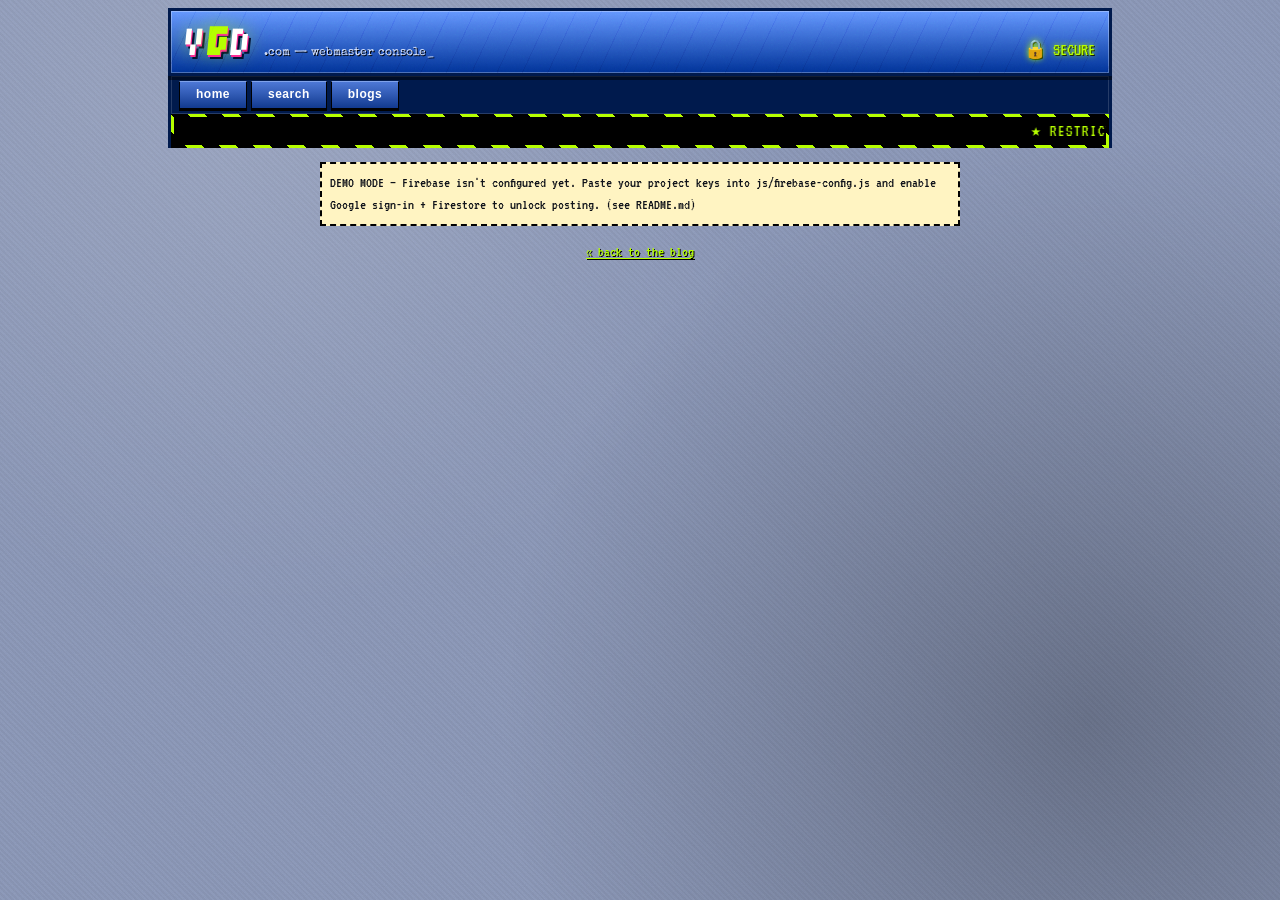
==== admin.html @ bb0d370d "Build YGD Y2K/MySpace-style site: home, blog, and Firebase-gated admin - Home page: MySpace-style pr" ====
<!DOCTYPE html>
<html lang="en">
<head>
<meta charset="UTF-8">
<meta name="viewport" content="width=device-width, initial-scale=1">
<meta name="robots" content="noindex,nofollow">
<title>YGD — admin</title>
<link rel="icon" href="data:image/svg+xml,%3Csvg xmlns='http://www.w3.org/2000/svg' viewBox='0 0 32 32'%3E%3Ctext y='26' font-size='26'%3E%F0%9F%94%92%3C/text%3E%3C/svg%3E">
<link rel="stylesheet" href="css/style.css">
</head>
<body>
<div class="page">

  <!-- ============ BRAND BAR ============ -->
  <header class="topbar">
    <div class="brand">
      <span class="logo">Y<b>G</b>D</span>
      <span class="tag">.com &mdash; webmaster console<span class="blink">_</span></span>
      <span class="status">&#128274; SECURE</span>
    </div>
  </header>

  <!-- ============ NAV ============ -->
  <nav class="nav">
    <a href="index.html">home</a>
    <a href="#" onclick="return false">search</a>
    <a href="blog.html">blogs</a>
  </nav>

  <div class="strip"><div class="inner">
    <marquee scrollamount="6">★ RESTRICTED AREA ★ webmaster only ★ sign in with the owner google account to post ★</marquee>
  </div></div>

  <main class="admin-wrap">

    <div id="notice" class="notice hidden"></div>

    <!-- SIGN-IN GATE -->
    <div class="panel" id="gate">
      <div class="head">&#128274; Restricted &mdash; Webmaster Login</div>
      <div class="body gate">
        <p style="font-family:'VT323',monospace;font-size:16px;">
          This console lets the owner post new blogs.<br>
          Sign in with the authorized Google account to continue.</p>
        <button class="gsign" id="signInBtn">
          <span class="g">G</span><span class="o">o</span><span class="g2">o</span><span class="g">g</span><span class="g3">l</span><span class="o">e</span>
          &nbsp;— Sign in
        </button>
      </div>
    </div>

    <!-- ACCESS DENIED -->
    <div class="panel hidden" id="denied">
      <div class="head" style="background:#a00">&#9940; Access Denied</div>
      <div class="body">
        <p class="notice err" style="margin:0">
          Sorry, <b data-email>that account</b> isn't the webmaster.
          This console is restricted to the site owner only.
        </p>
        <p><button class="signout" id="signOutBtn">sign out &amp; try another account</button></p>
      </div>
    </div>

    <!-- EDITOR -->
    <div class="panel hidden" id="editor">
      <div class="head">&#9997; New Blog Post</div>
      <div class="body">
        <p style="margin:0 0 8px">
          <span class="who">signed in as <b id="who"></b></span>
          &nbsp;&nbsp;<button class="signout" id="signOutBtn2" onclick="document.getElementById('signOutBtn')?.click()">sign out</button>
        </p>

        <form id="blogForm" class="blogform">
          <label for="f-title">Title *</label>
          <input id="f-title" name="title" type="text" maxlength="120"
                 placeholder="give it a title..." required>

          <label for="f-desc">Description *</label>
          <textarea id="f-desc" name="description"
                    placeholder="what's this post about? (line breaks are kept)"
                    required></textarea>

          <label for="f-type">Media type</label>
          <select id="f-type" name="mediaType">
            <option value="image">Picture</option>
            <option value="video">Video</option>
          </select>

          <label for="f-url">Media URL <small>(paste a link — image URL, or a YouTube / mp4 link)</small></label>
          <input id="f-url" name="mediaUrl" type="url"
                 placeholder="https://...  (leave blank if uploading a file below)">

          <label for="f-file">…or upload a file <small>(uses Firebase Storage)</small></label>
          <input id="f-file" name="mediaFile" type="file" accept="image/*,video/*">

          <button class="submit" type="submit">&#128228; Publish post</button>
        </form>
      </div>
    </div>

    <div class="foot" style="margin-top:14px">
      <p><a href="blog.html">&laquo; back to the blog</a></p>
    </div>
  </main>
</div>

<script type="module" src="js/admin.js"></script>
</body>
</html>
---- css/style.css ----
/* =====================================================================
   YGD — Y2K / MySpace-inspired grunge stylesheet
   Shared across home, blog and admin pages.
   ===================================================================== */

/* ---------- Fonts ---------- */
@import url('https://fonts.googleapis.com/css2?family=VT323&family=Special+Elite&family=Micro+5&display=swap');

/* ---------- Design tokens ---------- */
:root {
  --ms-blue:        #003399;   /* classic MySpace navy   */
  --ms-blue-lite:   #6699ff;   /* header gradient        */
  --ms-blue-pale:   #b8d0ff;
  --ms-cell:        #cad7f2;   /* table cell fill        */
  --ms-cell-alt:    #dfe7fb;
  --ms-orange:      #ff6600;
  --ms-hot:         #ff2d95;
  --ms-lime:        #b6ff00;
  --paper:          #e9e6dc;    /* aged paper            */
  --ink:            #10131a;
  --link:           #0033cc;
  --link-visited:   #660099;
  --grunge:         rgba(0,0,0,.25);
}

/* ---------- Reset-ish ---------- */
* { box-sizing: border-box; }

html, body {
  margin: 0;
  padding: 0;
  font-family: "Verdana", "Tahoma", Geneva, sans-serif;
  font-size: 12px;
  color: var(--ink);
  line-height: 1.45;
  /* grungy paper + noise background */
  background-color: #8a97b8;
  background-image:
    radial-gradient(circle at 20% 10%, rgba(255,255,255,.14), transparent 40%),
    radial-gradient(circle at 85% 80%, rgba(0,0,0,.25), transparent 45%),
    repeating-linear-gradient(45deg, rgba(0,0,0,.04) 0 2px, transparent 2px 4px),
    url("data:image/svg+xml,%3Csvg xmlns='http://www.w3.org/2000/svg' width='140' height='140'%3E%3Cfilter id='n'%3E%3CfeTurbulence type='fractalNoise' baseFrequency='0.9' numOctaves='2'/%3E%3CfeColorMatrix type='saturate' values='0'/%3E%3C/filter%3E%3Crect width='100%25' height='100%25' filter='url(%23n)' opacity='0.10'/%3E%3C/svg%3E");
  background-attachment: fixed;
}

a {
  color: var(--link);
  text-decoration: underline;
  text-underline-offset: 2px;
}
a:visited { color: var(--link-visited); }
a:hover   { color: var(--ms-hot); background: var(--ms-lime); }

img { image-rendering: auto; }

/* ---------- Layout shell ---------- */
.page {
  max-width: 960px;
  margin: 0 auto;
  padding: 0 8px 40px;
}

/* ---------- Top brand bar ---------- */
.topbar {
  position: relative;
  margin-top: 8px;
  background: linear-gradient(180deg, var(--ms-blue-lite), var(--ms-blue));
  border: 3px solid #001a4d;
  box-shadow: 0 4px 0 rgba(0,0,0,.5), inset 0 0 0 1px rgba(255,255,255,.3);
  overflow: hidden;
}
.topbar::after { /* distress scratches */
  content: "";
  position: absolute; inset: 0;
  background:
    repeating-linear-gradient(115deg, transparent 0 22px, rgba(0,0,0,.10) 22px 23px),
    url("data:image/svg+xml,%3Csvg xmlns='http://www.w3.org/2000/svg' width='200' height='60'%3E%3Cfilter id='n'%3E%3CfeTurbulence type='turbulence' baseFrequency='0.35' numOctaves='2'/%3E%3C/filter%3E%3Crect width='100%25' height='100%25' filter='url(%23n)' opacity='0.12'/%3E%3C/svg%3E");
  pointer-events: none;
  mix-blend-mode: overlay;
}
.brand {
  display: flex;
  align-items: baseline;
  gap: 10px;
  padding: 8px 14px;
}
.brand .logo {
  font-family: "Micro 5", "VT323", monospace;
  font-size: 58px;
  line-height: .8;
  color: #fff;
  letter-spacing: 2px;
  text-shadow:
     2px 2px 0 var(--ms-hot),
     4px 4px 0 #001133,
     0 0 18px rgba(182,255,0,.6);
  transform: skewX(-6deg);
}
.brand .logo b { color: var(--ms-lime); }
.brand .tag {
  font-family: "Special Elite", "Courier New", monospace;
  color: #dbe6ff;
  font-size: 12px;
  text-shadow: 1px 1px 0 #000;
}
.brand .status {
  margin-left: auto;
  font-family: "VT323", monospace;
  font-size: 18px;
  color: var(--ms-lime);
  text-shadow: 0 0 6px var(--ms-lime), 1px 1px 0 #000;
}
.blink { animation: blink 1s steps(2, start) infinite; }
@keyframes blink { to { visibility: hidden; } }

/* ---------- Nav ---------- */
.nav {
  display: flex;
  gap: 4px;
  padding: 5px 8px;
  background: #001a4d;
  border-left: 3px solid #001a4d;
  border-right: 3px solid #001a4d;
  box-shadow: inset 0 0 0 1px rgba(255,255,255,.15);
}
.nav a {
  flex: 0 0 auto;
  padding: 4px 16px;
  color: #fff;
  text-decoration: none;
  font-weight: bold;
  font-family: "Tahoma", sans-serif;
  text-transform: lowercase;
  letter-spacing: .5px;
  background: linear-gradient(180deg, #4d78d6, #123a8f);
  border: 1px solid #000;
  border-top-color: #7fa2ea;
  box-shadow: 0 2px 0 #000;
}
.nav a:hover { background: linear-gradient(180deg, var(--ms-orange), #b33f00); color:#000; }
.nav a.active { background: linear-gradient(180deg, var(--ms-lime), #7db300); color:#062400; }
.nav .search {
  margin-left: auto;
  display: flex;
  gap: 3px;
}
.nav .search input {
  border: 2px inset #7fa2ea;
  font-family: "VT323", monospace;
  font-size: 15px;
  padding: 1px 6px;
  width: 130px;
  background: #eef3ff;
}
.nav .search button {
  font-family: "Tahoma"; font-weight: bold; cursor: pointer;
  border: 1px solid #000; background: linear-gradient(180deg,#ffd34d,#e08a00);
}

/* ---------- Marquee strip ---------- */
.strip {
  background: repeating-linear-gradient(45deg, #000 0 12px, var(--ms-lime) 12px 24px);
  padding: 3px;
  border-left: 3px solid #001a4d;
  border-right: 3px solid #001a4d;
}
.strip .inner {
  background: #000;
  color: var(--ms-lime);
  font-family: "VT323", monospace;
  font-size: 17px;
  letter-spacing: 1px;
  padding: 2px 0;
  white-space: nowrap;
  overflow: hidden;
}
.strip marquee { display: block; }

/* ---------- Main columns ---------- */
.cols {
  display: grid;
  grid-template-columns: 300px 1fr;
  gap: 10px;
  margin-top: 10px;
}
.cols.blog { grid-template-columns: 1fr 260px; }

@media (max-width: 760px) {
  .cols, .cols.blog { grid-template-columns: 1fr; }
}

/* ---------- Panels (MySpace tables) ---------- */
.panel {
  background: #fff;
  border: 2px solid var(--ms-blue);
  box-shadow: 3px 3px 0 rgba(0,0,0,.45);
  margin-bottom: 12px;
  position: relative;
}
.panel > .head {
  background: var(--ms-blue);
  color: #fff;
  font-weight: bold;
  font-family: "Tahoma", sans-serif;
  padding: 3px 8px;
  letter-spacing: .5px;
  border-bottom: 1px solid #000;
  text-shadow: 1px 1px 0 #000;
}
.panel > .body { padding: 8px; background: var(--paper);
  background-image: url("data:image/svg+xml,%3Csvg xmlns='http://www.w3.org/2000/svg' width='120' height='120'%3E%3Cfilter id='n'%3E%3CfeTurbulence type='fractalNoise' baseFrequency='0.8' numOctaves='2'/%3E%3CfeColorMatrix type='saturate' values='0'/%3E%3C/filter%3E%3Crect width='100%25' height='100%25' filter='url(%23n)' opacity='0.06'/%3E%3C/svg%3E");
}

/* ---------- Profile card ---------- */
.pcard .body { text-align: center; }
.pname {
  font-family: "Special Elite", monospace;
  font-size: 22px;
  color: var(--ms-blue);
  text-shadow: 1px 1px 0 #fff, 2px 2px 0 rgba(0,0,0,.3);
  margin: 0 0 2px;
}
.pmood { font-style: italic; color: #333; margin-bottom: 8px; }
.photo-frame {
  display: inline-block;
  padding: 6px;
  background: #fff;
  border: 1px solid #000;
  box-shadow: 4px 4px 0 rgba(0,0,0,.5);
  transform: rotate(-2deg);
  position: relative;
}
.photo-frame::before { /* tape */
  content: "";
  position: absolute; top: -10px; left: 50%; transform: translateX(-50%) rotate(4deg);
  width: 70px; height: 22px;
  background: rgba(220,210,150,.6);
  border: 1px dashed rgba(0,0,0,.25);
  box-shadow: 0 1px 2px rgba(0,0,0,.3);
}
.photo-frame img {
  display: block;
  width: 210px; height: 240px;
  object-fit: cover;
  filter: contrast(1.15) saturate(.85) sepia(.12);
}
.photo-frame .grain {
  position: absolute; inset: 6px;
  pointer-events: none;
  background:
    repeating-linear-gradient(0deg, rgba(0,0,0,.06) 0 1px, transparent 1px 3px),
    url("data:image/svg+xml,%3Csvg xmlns='http://www.w3.org/2000/svg' width='120' height='120'%3E%3Cfilter id='n'%3E%3CfeTurbulence type='fractalNoise' baseFrequency='0.9' numOctaves='2'/%3E%3C/filter%3E%3Crect width='100%25' height='100%25' filter='url(%23n)' opacity='0.15'/%3E%3C/svg%3E");
  mix-blend-mode: multiply;
}
.pmeta { margin-top: 8px; font-size: 11px; text-align: left; }
.pmeta li { list-style: none; padding: 2px 0; border-bottom: 1px dotted #888; }
.pmeta li b { color: var(--ms-blue); }
.online { color: #0a0; font-weight: bold; }

.btn-row { margin-top: 8px; display: flex; flex-wrap: wrap; gap: 4px; justify-content:center; }
.pill {
  display: inline-block;
  font-family: "Tahoma"; font-size: 10px; font-weight: bold;
  padding: 2px 7px; text-decoration: none;
  color: #fff; background: linear-gradient(180deg,#4d78d6,#123a8f);
  border: 1px solid #000; box-shadow: 1px 1px 0 #000;
}
.pill:hover { background: var(--ms-orange); color:#000; }

/* ---------- Blurbs / about ---------- */
.about p { margin: 0 0 8px; }
.about h4 {
  margin: 10px 0 2px; color: var(--ms-blue);
  border-bottom: 2px solid var(--ms-blue);
  font-family: "Tahoma";
}
.interests { width:100%; border-collapse: collapse; }
.interests td { border: 1px solid #99a; padding: 4px 6px; vertical-align: top; }
.interests td.k { background: var(--ms-blue); color:#fff; font-weight:bold; width: 90px; }
.interests td.v { background: var(--ms-cell); }

/* sticker / glitter accents */
.sticker {
  position: absolute; z-index: 3;
  font-family: "VT323", monospace;
  font-size: 15px; color:#000;
  background: var(--ms-lime);
  border: 2px solid #000; padding: 1px 6px;
  transform: rotate(-8deg);
  box-shadow: 2px 2px 0 rgba(0,0,0,.5);
}
.sticker.pink { background: var(--ms-hot); color:#fff; transform: rotate(6deg); }

/* ---------- Blog entries ---------- */
.blog-entry { scroll-margin-top: 12px; }
.blog-entry .body { }
.blog-entry .meta-time {
  font-family: "VT323", monospace; font-size: 15px; color:#333;
  background: var(--ms-cell-alt); display:inline-block; padding: 0 6px;
  border: 1px solid #99a;
}
.blog-entry h3.title {
  margin: 6px 0; color: var(--ms-blue);
  font-family: "Special Elite", monospace; font-size: 18px;
  text-shadow: 1px 1px 0 #fff;
}
.blog-media { margin: 6px 0; }
.blog-media img, .blog-media video {
  max-width: 100%; display:block;
  border: 3px solid #000; box-shadow: 4px 4px 0 rgba(0,0,0,.5);
  filter: contrast(1.08) saturate(.9);
}
.blog-desc { margin: 6px 0 0; }
.tag-line { margin-top: 8px; }
.tag-line .kudos { color: var(--ms-hot); font-weight: bold; }

/* ---------- Right stack nav (blog) ---------- */
.stack .body { padding: 6px; }
.stack ol { margin: 0; padding: 0; list-style: none; counter-reset: b; }
.stack li {
  counter-increment: b;
  margin: 0 0 6px;
}
.stack li a {
  display: block;
  text-decoration: none;
  color: var(--ink);
  background: var(--ms-cell);
  border: 1px solid #000;
  box-shadow: 2px 2px 0 rgba(0,0,0,.4);
  padding: 5px 7px 5px 26px;
  position: relative;
  transform: rotate(-.6deg);
}
.stack li:nth-child(even) a { transform: rotate(.8deg); background: var(--ms-cell-alt); }
.stack li a::before {
  content: counter(b);
  position: absolute; left: 4px; top: 4px;
  font-family: "VT323", monospace; font-size: 14px;
  background:#000; color: var(--ms-lime);
  width: 16px; height: 16px; text-align:center; line-height:16px;
}
.stack li a:hover { background: var(--ms-lime); }
.stack .s-time { display:block; font-family:"VT323",monospace; font-size: 13px; color:#444; }
.stack .s-title { display:block; font-weight: bold; color: var(--ms-blue); }

/* ---------- Admin ---------- */
.admin-wrap { max-width: 640px; margin: 14px auto; }
.gate { text-align:center; }
.gsign {
  display:inline-flex; align-items:center; gap:8px;
  font-family:"Tahoma"; font-weight:bold; font-size:14px;
  padding: 8px 18px; cursor:pointer;
  background: #fff; color:#333; border: 2px solid #000;
  box-shadow: 3px 3px 0 rgba(0,0,0,.5);
}
.gsign:hover { background: var(--ms-lime); }
.gsign .g { color:#4285f4; font-weight:900; }
.gsign .o { color:#ea4335; } .gsign .g2{color:#fbbc05;} .gsign .g3{color:#34a853;}

form.blogform label {
  display:block; font-weight:bold; color: var(--ms-blue); margin: 8px 0 2px;
  font-family: "Tahoma";
}
form.blogform input[type=text],
form.blogform input[type=url],
form.blogform textarea,
form.blogform select {
  width: 100%; padding: 5px; font-family: "VT323", monospace; font-size: 16px;
  border: 2px inset #7fa2ea; background: #eef3ff;
}
form.blogform textarea { min-height: 90px; resize: vertical; }
form.blogform .submit {
  margin-top: 12px; font-family:"Tahoma"; font-weight:bold; font-size: 14px;
  padding: 8px 22px; cursor: pointer; color:#062400;
  background: linear-gradient(180deg, var(--ms-lime), #7db300);
  border: 2px solid #000; box-shadow: 3px 3px 0 rgba(0,0,0,.5);
}
form.blogform .submit:hover { background: linear-gradient(180deg, var(--ms-orange), #b33f00); color:#fff; }
.who { font-family:"VT323",monospace; font-size:15px; color:#062400; }
.signout { cursor:pointer; text-decoration:underline; color: var(--link); background:none; border:none; font-size:11px; }
.notice { padding: 8px; border: 2px dashed #000; margin: 8px 0; font-family:"VT323",monospace; font-size:15px; }
.notice.ok  { background: #d8ffd8; }
.notice.err { background: #ffd8d8; }
.notice.warn{ background: #fff4c2; }
.hidden { display:none !important; }

/* ---------- Footer ---------- */
.foot {
  text-align:center; margin-top: 18px; color:#e8ecff;
  font-family:"VT323",monospace; font-size: 15px;
  text-shadow: 1px 1px 0 #000;
}
.foot a { color: var(--ms-lime); }
.counter {
  display:inline-block; background:#000; color: var(--ms-lime);
  font-family:"VT323",monospace; padding: 0 6px; border:1px solid var(--ms-lime);
  letter-spacing: 3px;
}
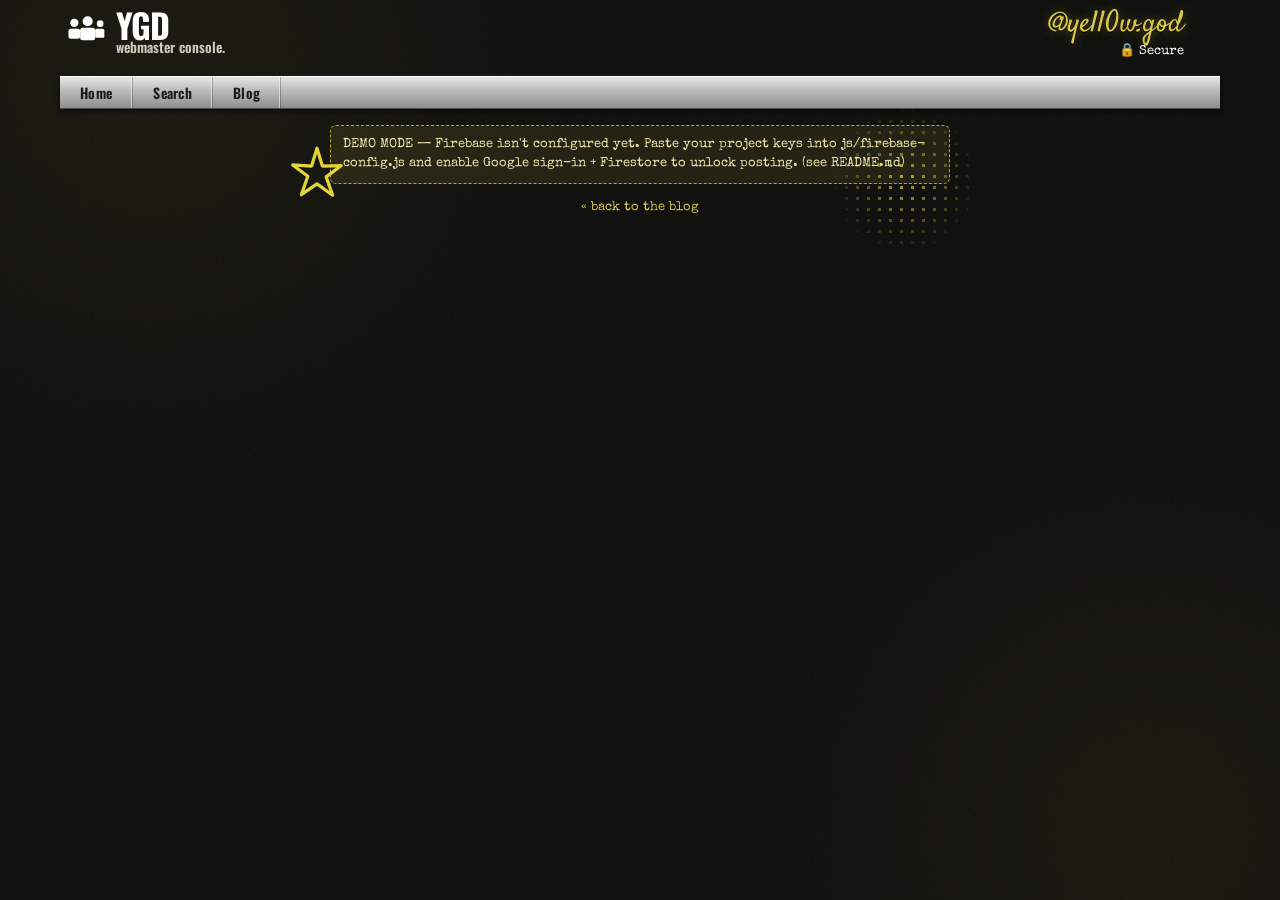
==== commit 85c22a02: "Reskin YGD to black & gold grunge theme from reference Rebuild the whole site to match the reference" ====
--- a/admin.html
+++ b/admin.html
@@ -11,27 +11,37 @@
 <body>
 <div class="page">
 
-  <!-- ============ BRAND BAR ============ -->
+  <!-- ================= TOP BRAND BAR ================= -->
   <header class="topbar">
-    <div class="brand">
-      <span class="logo">Y<b>G</b>D</span>
-      <span class="tag">.com &mdash; webmaster console<span class="blink">_</span></span>
-      <span class="status">&#128274; SECURE</span>
+    <div class="brand-left">
+      <svg class="friends-ico" viewBox="0 0 48 40" aria-hidden="true">
+        <g fill="#fff">
+          <circle cx="10" cy="9" r="5"/><rect x="3" y="16" width="14" height="12" rx="3"/>
+          <circle cx="26" cy="7" r="6"/><rect x="17" y="15" width="18" height="15" rx="3"/>
+          <circle cx="41" cy="10" r="4"/><rect x="35" y="16" width="11" height="11" rx="2"/>
+        </g>
+      </svg>
+      <div class="brand-name">YGD<small>webmaster console.</small></div>
+    </div>
+    <div class="brand-right">
+      <span class="handle-script">@yell0w.god</span>
+      <span class="online">&#128274; Secure</span>
     </div>
   </header>
 
-  <!-- ============ NAV ============ -->
+  <!-- ================= NAV ================= -->
   <nav class="nav">
-    <a href="index.html">home</a>
-    <a href="#" onclick="return false">search</a>
-    <a href="blog.html">blogs</a>
+    <a href="index.html">Home</a>
+    <a href="#" onclick="return false">Search</a>
+    <a href="blog.html">Blog</a>
   </nav>
 
-  <div class="strip"><div class="inner">
-    <marquee scrollamount="6">★ RESTRICTED AREA ★ webmaster only ★ sign in with the owner google account to post ★</marquee>
-  </div></div>
+  <main class="admin-wrap">
 
-  <main class="admin-wrap">
+    <div class="halftone" style="width:150px;height:150px;right:-30px;top:-20px;"></div>
+    <span class="doodle" style="left:-40px;top:20px;">
+      <svg width="54" height="54" viewBox="0 0 100 100"><path d="M50 6 L60 39 L95 38 L67 59 L79 93 L50 72 L21 92 L33 58 L5 37 L40 39 Z" fill="none" stroke="#e2d43a" stroke-width="6" stroke-linejoin="round"/></svg>
+    </span>
 
     <div id="notice" class="notice hidden"></div>
 
@@ -39,24 +49,19 @@
     <div class="panel" id="gate">
       <div class="head">&#128274; Restricted &mdash; Webmaster Login</div>
       <div class="body gate">
-        <p style="font-family:'VT323',monospace;font-size:16px;">
-          This console lets the owner post new blogs.<br>
-          Sign in with the authorized Google account to continue.</p>
-        <button class="gsign" id="signInBtn">
-          <span class="g">G</span><span class="o">o</span><span class="g2">o</span><span class="g">g</span><span class="g3">l</span><span class="o">e</span>
-          &nbsp;— Sign in
-        </button>
+        <p>This console lets the owner post new blogs.<br>
+           Sign in with the authorized Google account to continue.</p>
+        <button class="gsign" id="signInBtn">&#71; Sign in with Google</button>
       </div>
     </div>
 
     <!-- ACCESS DENIED -->
     <div class="panel hidden" id="denied">
-      <div class="head" style="background:#a00">&#9940; Access Denied</div>
+      <div class="head" style="background:linear-gradient(180deg,#3a0f0f,#170808)">&#9940; Access Denied</div>
       <div class="body">
         <p class="notice err" style="margin:0">
           Sorry, <b data-email>that account</b> isn't the webmaster.
-          This console is restricted to the site owner only.
-        </p>
+          This console is restricted to the site owner only.</p>
         <p><button class="signout" id="signOutBtn">sign out &amp; try another account</button></p>
       </div>
     </div>
@@ -67,18 +72,15 @@
       <div class="body">
         <p style="margin:0 0 8px">
           <span class="who">signed in as <b id="who"></b></span>
-          &nbsp;&nbsp;<button class="signout" id="signOutBtn2" onclick="document.getElementById('signOutBtn')?.click()">sign out</button>
+          &nbsp;&nbsp;<button class="signout" onclick="document.getElementById('signOutBtn')?.click()">sign out</button>
         </p>
 
         <form id="blogForm" class="blogform">
           <label for="f-title">Title *</label>
-          <input id="f-title" name="title" type="text" maxlength="120"
-                 placeholder="give it a title..." required>
+          <input id="f-title" name="title" type="text" maxlength="120" placeholder="give it a title..." required>
 
           <label for="f-desc">Description *</label>
-          <textarea id="f-desc" name="description"
-                    placeholder="what's this post about? (line breaks are kept)"
-                    required></textarea>
+          <textarea id="f-desc" name="description" placeholder="what's this post about? (line breaks are kept)" required></textarea>
 
           <label for="f-type">Media type</label>
           <select id="f-type" name="mediaType">
@@ -86,9 +88,8 @@
             <option value="video">Video</option>
           </select>
 
-          <label for="f-url">Media URL <small>(paste a link — image URL, or a YouTube / mp4 link)</small></label>
-          <input id="f-url" name="mediaUrl" type="url"
-                 placeholder="https://...  (leave blank if uploading a file below)">
+          <label for="f-url">Media URL <small>(image URL, or a YouTube / mp4 link)</small></label>
+          <input id="f-url" name="mediaUrl" type="url" placeholder="https://...  (leave blank if uploading a file below)">
 
           <label for="f-file">…or upload a file <small>(uses Firebase Storage)</small></label>
           <input id="f-file" name="mediaFile" type="file" accept="image/*,video/*">
@@ -98,9 +99,7 @@
       </div>
     </div>
 
-    <div class="foot" style="margin-top:14px">
-      <p><a href="blog.html">&laquo; back to the blog</a></p>
-    </div>
+    <div class="foot" style="margin-top:14px"><p><a href="blog.html">&laquo; back to the blog</a></p></div>
   </main>
 </div>
 
--- a/css/style.css
+++ b/css/style.css
@@ -1,399 +1,326 @@
 /* =====================================================================
-   YGD — Y2K / MySpace-inspired grunge stylesheet
-   Shared across home, blog and admin pages.
+   YGD — black & gold grunge Y2K theme
+   Modeled on the reference profile: near-black background, mustard-gold
+   highlighter headers, typewriter type, hand-drawn stars, splatter,
+   skull, safety pin and halftone dots.
    ===================================================================== */
 
-/* ---------- Fonts ---------- */
-@import url('https://fonts.googleapis.com/css2?family=VT323&family=Special+Elite&family=Micro+5&display=swap');
-
-/* ---------- Design tokens ---------- */
+@import url('https://fonts.googleapis.com/css2?family=Special+Elite&family=Satisfy&family=VT323&family=Oswald:wght@600;700&display=swap');
+
 :root {
-  --ms-blue:        #003399;   /* classic MySpace navy   */
-  --ms-blue-lite:   #6699ff;   /* header gradient        */
-  --ms-blue-pale:   #b8d0ff;
-  --ms-cell:        #cad7f2;   /* table cell fill        */
-  --ms-cell-alt:    #dfe7fb;
-  --ms-orange:      #ff6600;
-  --ms-hot:         #ff2d95;
-  --ms-lime:        #b6ff00;
-  --paper:          #e9e6dc;    /* aged paper            */
-  --ink:            #10131a;
-  --link:           #0033cc;
-  --link-visited:   #660099;
-  --grunge:         rgba(0,0,0,.25);
-}
-
-/* ---------- Reset-ish ---------- */
+  --bg:        #0b0b09;
+  --panel:     #050504;
+  --ink:       #ece7d6;   /* off-white text            */
+  --dim:       #9c9684;   /* muted grey text           */
+  --gold:      #d8c84a;   /* highlighter / accents      */
+  --gold-2:    #b7a53c;   /* darker gold                */
+  --gold-splat:#e2d43a;
+  --border:    #d8d3c2;   /* thin off-white panel edge  */
+  --border-dim:#6f6a5b;
+  --hot:       #e7d94a;
+  --mono: "Special Elite", "Courier New", monospace;
+  --script: "Satisfy", cursive;
+  --display: "Oswald", "Arial Narrow", sans-serif;
+}
+
 * { box-sizing: border-box; }
 
 html, body {
-  margin: 0;
-  padding: 0;
-  font-family: "Verdana", "Tahoma", Geneva, sans-serif;
-  font-size: 12px;
+  margin: 0; padding: 0;
+  background: var(--bg);
   color: var(--ink);
-  line-height: 1.45;
-  /* grungy paper + noise background */
-  background-color: #8a97b8;
+  font-family: var(--mono);
+  font-size: 13px;
+  line-height: 1.5;
+  /* grungy black canvas */
   background-image:
-    radial-gradient(circle at 20% 10%, rgba(255,255,255,.14), transparent 40%),
-    radial-gradient(circle at 85% 80%, rgba(0,0,0,.25), transparent 45%),
-    repeating-linear-gradient(45deg, rgba(0,0,0,.04) 0 2px, transparent 2px 4px),
-    url("data:image/svg+xml,%3Csvg xmlns='http://www.w3.org/2000/svg' width='140' height='140'%3E%3Cfilter id='n'%3E%3CfeTurbulence type='fractalNoise' baseFrequency='0.9' numOctaves='2'/%3E%3CfeColorMatrix type='saturate' values='0'/%3E%3C/filter%3E%3Crect width='100%25' height='100%25' filter='url(%23n)' opacity='0.10'/%3E%3C/svg%3E");
+    radial-gradient(circle at 12% 8%,  rgba(216,200,74,.06), transparent 30%),
+    radial-gradient(circle at 90% 92%, rgba(216,200,74,.05), transparent 30%),
+    url("data:image/svg+xml,%3Csvg xmlns='http://www.w3.org/2000/svg' width='180' height='180'%3E%3Cfilter id='n'%3E%3CfeTurbulence type='fractalNoise' baseFrequency='0.85' numOctaves='2'/%3E%3CfeColorMatrix type='saturate' values='0'/%3E%3C/filter%3E%3Crect width='100%25' height='100%25' filter='url(%23n)' opacity='0.06'/%3E%3C/svg%3E");
   background-attachment: fixed;
 }
 
-a {
-  color: var(--link);
-  text-decoration: underline;
-  text-underline-offset: 2px;
-}
-a:visited { color: var(--link-visited); }
-a:hover   { color: var(--ms-hot); background: var(--ms-lime); }
-
-img { image-rendering: auto; }
-
-/* ---------- Layout shell ---------- */
-.page {
-  max-width: 960px;
-  margin: 0 auto;
-  padding: 0 8px 40px;
-}
-
-/* ---------- Top brand bar ---------- */
+a { color: var(--gold); text-decoration: none; }
+a:hover { color: #fff; text-decoration: underline; }
+img { image-rendering: auto; max-width: 100%; }
+
+.page { max-width: 1180px; margin: 0 auto; padding: 0 10px 40px; }
+
+/* ---------- grunge decorations (reusable) ---------- */
+.splatter {
+  position: absolute; pointer-events: none; z-index: 0;
+  background-repeat: no-repeat; background-size: contain;
+  background-image: url("data:image/svg+xml,%3Csvg xmlns='http://www.w3.org/2000/svg' width='300' height='300'%3E%3Cdefs%3E%3Cfilter id='f'%3E%3CfeTurbulence type='fractalNoise' baseFrequency='0.045' numOctaves='2' seed='7'/%3E%3CfeColorMatrix type='matrix' values='0 0 0 0 0.88 0 0 0 0 0.80 0 0 0 0 0.20 0 0 0 14 -6'/%3E%3C/filter%3E%3C/defs%3E%3Crect width='300' height='300' filter='url(%23f)'/%3E%3C/svg%3E");
+  opacity: .85;
+}
+.halftone {
+  position: absolute; pointer-events: none; z-index: 0;
+  background-image: radial-gradient(var(--gold) 22%, transparent 24%);
+  background-size: 11px 11px;
+  -webkit-mask-image: radial-gradient(circle at 50% 50%, #000, transparent 70%);
+          mask-image: radial-gradient(circle at 50% 50%, #000, transparent 70%);
+  opacity: .8;
+}
+.doodle { position: absolute; z-index: 2; pointer-events: none; }
+.doodle svg { display: block; }
+
+/* ---------- top brand bar ---------- */
 .topbar {
+  position: relative; z-index: 3;
+  display: flex; align-items: flex-start; gap: 14px;
+  padding: 10px 6px 12px;
+  border-bottom: 2px solid #1c1c18;
+}
+.brand-left { display: flex; align-items: center; gap: 10px; }
+.friends-ico { width: 40px; height: 34px; flex: 0 0 auto; }
+.brand-name {
+  font-family: var(--display);
+  font-weight: 700; font-size: 34px; line-height: .9;
+  color: #fff; letter-spacing: -1px;
+}
+.brand-name small {
+  display: block; font-family: var(--display); font-weight: 600;
+  font-size: 14px; color: #cfcabb; letter-spacing: 0;
+}
+.brand-right { margin-left: auto; text-align: right; position: relative; padding-right: 30px; }
+.handle-script { font-family: var(--script); font-size: 30px; color: var(--gold);
+  text-shadow: 0 1px 0 #000, 0 0 12px rgba(216,200,74,.35); line-height: 1; }
+.online { display: block; color: #fff; font-family: var(--mono); font-size: 13px; margin-top: 2px; }
+.brand-right .star-top { position: absolute; right: -4px; top: -6px; }
+
+/* ---------- nav ---------- */
+.nav {
+  position: relative; z-index: 3;
+  display: flex; align-items: stretch; gap: 0;
+  background: linear-gradient(180deg, #e6e6e6, #b9b9b9 45%, #8f8f8f);
+  border-top: 1px solid #fff; border-bottom: 1px solid #4a4a4a;
+  box-shadow: 0 2px 6px rgba(0,0,0,.6);
+  margin-bottom: 12px;
+}
+.nav a {
+  padding: 5px 20px;
+  color: #1a1a1a; font-family: var(--display); font-weight: 600;
+  font-size: 14px; letter-spacing: .3px;
+  border-right: 1px solid rgba(0,0,0,.25);
+  box-shadow: inset -1px 0 0 rgba(255,255,255,.5);
+}
+.nav a:hover { background: #111; color: var(--gold); text-decoration: none; }
+.nav a.active { background: #111; color: var(--gold); }
+.nav .search {
+  margin-left: auto; display: flex; align-items: center; gap: 4px;
+  padding: 0 8px; border-left: 1px solid rgba(0,0,0,.25);
+}
+.nav .search input {
+  background: #111; color: var(--gold); border: 1px solid #000;
+  font-family: var(--mono); font-size: 14px; padding: 2px 6px; width: 150px;
+}
+.nav .search button {
+  font-family: var(--display); font-weight: 600; cursor: pointer;
+  background: #111; color: var(--gold); border: 1px solid #000; padding: 2px 8px;
+}
+
+/* ---------- generic panel (dark, rounded, thin edge) ---------- */
+.panel {
+  position: relative; z-index: 2;
+  background: var(--panel);
+  border: 1px solid var(--border-dim);
+  border-radius: 12px;
+  box-shadow: 0 0 0 1px rgba(0,0,0,.6), 0 6px 18px rgba(0,0,0,.5);
+  margin-bottom: 14px;
+  overflow: hidden;
+}
+.panel > .head {
+  font-family: var(--display); font-weight: 700; letter-spacing: .5px;
+  color: #fff; padding: 7px 12px; font-size: 15px;
+  border-bottom: 1px solid #24241f;
+  background: linear-gradient(180deg, #17170f, #0c0c08);
+}
+.panel > .body { padding: 12px; }
+
+/* gold highlighter marker header (like the "About Me" swipe) */
+.mk {
+  display: inline-block; position: relative;
+  font-family: var(--mono); font-weight: 700; font-size: 15px;
+  color: #12110a; padding: 1px 10px; margin: 2px 0 6px;
+  background: var(--gold);
+  transform: rotate(-1.2deg);
+  box-shadow: 2px 2px 0 rgba(0,0,0,.5);
+  clip-path: polygon(2% 8%, 99% 0, 98% 92%, 1% 100%);
+}
+
+/* ---------- home layout ---------- */
+.home-cols {
   position: relative;
-  margin-top: 8px;
-  background: linear-gradient(180deg, var(--ms-blue-lite), var(--ms-blue));
-  border: 3px solid #001a4d;
-  box-shadow: 0 4px 0 rgba(0,0,0,.5), inset 0 0 0 1px rgba(255,255,255,.3);
-  overflow: hidden;
-}
-.topbar::after { /* distress scratches */
-  content: "";
-  position: absolute; inset: 0;
-  background:
-    repeating-linear-gradient(115deg, transparent 0 22px, rgba(0,0,0,.10) 22px 23px),
-    url("data:image/svg+xml,%3Csvg xmlns='http://www.w3.org/2000/svg' width='200' height='60'%3E%3Cfilter id='n'%3E%3CfeTurbulence type='turbulence' baseFrequency='0.35' numOctaves='2'/%3E%3C/filter%3E%3Crect width='100%25' height='100%25' filter='url(%23n)' opacity='0.12'/%3E%3C/svg%3E");
-  pointer-events: none;
-  mix-blend-mode: overlay;
-}
-.brand {
-  display: flex;
-  align-items: baseline;
-  gap: 10px;
-  padding: 8px 14px;
-}
-.brand .logo {
-  font-family: "Micro 5", "VT323", monospace;
-  font-size: 58px;
-  line-height: .8;
-  color: #fff;
-  letter-spacing: 2px;
-  text-shadow:
-     2px 2px 0 var(--ms-hot),
-     4px 4px 0 #001133,
-     0 0 18px rgba(182,255,0,.6);
-  transform: skewX(-6deg);
-}
-.brand .logo b { color: var(--ms-lime); }
-.brand .tag {
-  font-family: "Special Elite", "Courier New", monospace;
-  color: #dbe6ff;
-  font-size: 12px;
-  text-shadow: 1px 1px 0 #000;
-}
-.brand .status {
-  margin-left: auto;
-  font-family: "VT323", monospace;
-  font-size: 18px;
-  color: var(--ms-lime);
-  text-shadow: 0 0 6px var(--ms-lime), 1px 1px 0 #000;
-}
-.blink { animation: blink 1s steps(2, start) infinite; }
-@keyframes blink { to { visibility: hidden; } }
-
-/* ---------- Nav ---------- */
-.nav {
-  display: flex;
-  gap: 4px;
-  padding: 5px 8px;
-  background: #001a4d;
-  border-left: 3px solid #001a4d;
-  border-right: 3px solid #001a4d;
-  box-shadow: inset 0 0 0 1px rgba(255,255,255,.15);
-}
-.nav a {
-  flex: 0 0 auto;
-  padding: 4px 16px;
-  color: #fff;
-  text-decoration: none;
-  font-weight: bold;
-  font-family: "Tahoma", sans-serif;
-  text-transform: lowercase;
-  letter-spacing: .5px;
-  background: linear-gradient(180deg, #4d78d6, #123a8f);
-  border: 1px solid #000;
-  border-top-color: #7fa2ea;
-  box-shadow: 0 2px 0 #000;
-}
-.nav a:hover { background: linear-gradient(180deg, var(--ms-orange), #b33f00); color:#000; }
-.nav a.active { background: linear-gradient(180deg, var(--ms-lime), #7db300); color:#062400; }
-.nav .search {
-  margin-left: auto;
-  display: flex;
-  gap: 3px;
-}
-.nav .search input {
-  border: 2px inset #7fa2ea;
-  font-family: "VT323", monospace;
-  font-size: 15px;
-  padding: 1px 6px;
-  width: 130px;
-  background: #eef3ff;
-}
-.nav .search button {
-  font-family: "Tahoma"; font-weight: bold; cursor: pointer;
-  border: 1px solid #000; background: linear-gradient(180deg,#ffd34d,#e08a00);
-}
-
-/* ---------- Marquee strip ---------- */
-.strip {
-  background: repeating-linear-gradient(45deg, #000 0 12px, var(--ms-lime) 12px 24px);
-  padding: 3px;
-  border-left: 3px solid #001a4d;
-  border-right: 3px solid #001a4d;
-}
-.strip .inner {
-  background: #000;
-  color: var(--ms-lime);
-  font-family: "VT323", monospace;
-  font-size: 17px;
-  letter-spacing: 1px;
-  padding: 2px 0;
-  white-space: nowrap;
-  overflow: hidden;
-}
-.strip marquee { display: block; }
-
-/* ---------- Main columns ---------- */
-.cols {
-  display: grid;
-  grid-template-columns: 300px 1fr;
-  gap: 10px;
-  margin-top: 10px;
-}
-.cols.blog { grid-template-columns: 1fr 260px; }
-
-@media (max-width: 760px) {
-  .cols, .cols.blog { grid-template-columns: 1fr; }
-}
-
-/* ---------- Panels (MySpace tables) ---------- */
-.panel {
-  background: #fff;
-  border: 2px solid var(--ms-blue);
-  box-shadow: 3px 3px 0 rgba(0,0,0,.45);
-  margin-bottom: 12px;
+  display: grid; grid-template-columns: 288px 1fr; gap: 16px;
+}
+@media (max-width: 820px){ .home-cols { grid-template-columns: 1fr; } }
+
+/* left profile column */
+.pcol .head-name { font-family: var(--mono); font-weight: 700; font-size: 20px; color: var(--ink); margin: 0 0 8px; }
+.pquote { color: var(--ink); font-style: normal; margin: 0 0 10px; }
+.pquote .q { color: var(--gold); }
+.plist { list-style: none; margin: 0 0 6px; padding: 0; }
+.plist li { padding: 1px 0; color: var(--ink); }
+.plist li::before { content: "\00B7  "; color: var(--gold); }
+.plist .gstar { color: var(--gold); }
+
+.psec { margin-top: 14px; }
+.about-txt { color: var(--ink); margin: 4px 0 0; }
+.ilist { list-style: none; margin: 4px 0 0; padding: 0; position: relative; }
+.ilist li { color: var(--ink); padding: 1px 0; }
+.ilist li::before { content: "+ "; color: var(--gold); font-weight: 700; }
+.ilist .goated { color: var(--gold); }
+.big-star { position: absolute; right: 4px; top: -6px; }
+.socials { list-style: none; margin: 4px 0 0; padding: 0; color: var(--ink); }
+.socials li { padding: 1px 0; }
+.socials .k { color: var(--gold); }
+.flags { margin-top: 10px; font-size: 26px; letter-spacing: 4px; }
+
+/* main / photo area */
+.pmain { position: relative; min-height: 620px; }
+.photo-wrap {
+  position: relative; z-index: 2;
+  display: inline-block; margin: 6px auto 0;
+  transform: rotate(-1.4deg);
+}
+.photo-frame {
   position: relative;
-}
-.panel > .head {
-  background: var(--ms-blue);
-  color: #fff;
-  font-weight: bold;
-  font-family: "Tahoma", sans-serif;
-  padding: 3px 8px;
-  letter-spacing: .5px;
-  border-bottom: 1px solid #000;
-  text-shadow: 1px 1px 0 #000;
-}
-.panel > .body { padding: 8px; background: var(--paper);
-  background-image: url("data:image/svg+xml,%3Csvg xmlns='http://www.w3.org/2000/svg' width='120' height='120'%3E%3Cfilter id='n'%3E%3CfeTurbulence type='fractalNoise' baseFrequency='0.8' numOctaves='2'/%3E%3CfeColorMatrix type='saturate' values='0'/%3E%3C/filter%3E%3Crect width='100%25' height='100%25' filter='url(%23n)' opacity='0.06'/%3E%3C/svg%3E");
-}
-
-/* ---------- Profile card ---------- */
-.pcard .body { text-align: center; }
-.pname {
-  font-family: "Special Elite", monospace;
-  font-size: 22px;
-  color: var(--ms-blue);
-  text-shadow: 1px 1px 0 #fff, 2px 2px 0 rgba(0,0,0,.3);
-  margin: 0 0 2px;
-}
-.pmood { font-style: italic; color: #333; margin-bottom: 8px; }
-.photo-frame {
-  display: inline-block;
-  padding: 6px;
-  background: #fff;
-  border: 1px solid #000;
-  box-shadow: 4px 4px 0 rgba(0,0,0,.5);
-  transform: rotate(-2deg);
-  position: relative;
-}
-.photo-frame::before { /* tape */
-  content: "";
-  position: absolute; top: -10px; left: 50%; transform: translateX(-50%) rotate(4deg);
-  width: 70px; height: 22px;
-  background: rgba(220,210,150,.6);
+  padding: 12px 12px 14px;
+  background: #f2efe2;
+  box-shadow: 0 10px 26px rgba(0,0,0,.7);
+  /* torn / distressed edge */
+  -webkit-mask-image: url("data:image/svg+xml,%3Csvg xmlns='http://www.w3.org/2000/svg' width='400' height='500'%3E%3Cfilter id='r'%3E%3CfeTurbulence type='fractalNoise' baseFrequency='0.012' numOctaves='3' seed='4' result='n'/%3E%3CfeDisplacementMap in='SourceGraphic' in2='n' scale='14'/%3E%3C/filter%3E%3Crect x='6' y='6' width='388' height='488' fill='%23fff' filter='url(%23r)'/%3E%3C/svg%3E");
+  -webkit-mask-size: 100% 100%;
+          mask-image: url("data:image/svg+xml,%3Csvg xmlns='http://www.w3.org/2000/svg' width='400' height='500'%3E%3Cfilter id='r'%3E%3CfeTurbulence type='fractalNoise' baseFrequency='0.012' numOctaves='3' seed='4' result='n'/%3E%3CfeDisplacementMap in='SourceGraphic' in2='n' scale='14'/%3E%3C/filter%3E%3Crect x='6' y='6' width='388' height='488' fill='%23fff' filter='url(%23r)'/%3E%3C/svg%3E");
+          mask-size: 100% 100%;
+}
+.photo-frame img {
+  display: block; width: 100%; height: auto;
+  filter: contrast(1.06) saturate(.92) brightness(1.02);
+}
+.photo-frame::after { /* grain over photo */
+  content:""; position:absolute; inset:12px;
+  background: url("data:image/svg+xml,%3Csvg xmlns='http://www.w3.org/2000/svg' width='120' height='120'%3E%3Cfilter id='n'%3E%3CfeTurbulence type='fractalNoise' baseFrequency='0.9' numOctaves='2'/%3E%3C/filter%3E%3Crect width='100%25' height='100%25' filter='url(%23n)' opacity='0.12'/%3E%3C/svg%3E");
+  mix-blend-mode: overlay; pointer-events:none;
+}
+.tape {
+  position: absolute; z-index: 3; width: 92px; height: 26px;
+  background: rgba(226,212,120,.32);
   border: 1px dashed rgba(0,0,0,.25);
-  box-shadow: 0 1px 2px rgba(0,0,0,.3);
-}
-.photo-frame img {
-  display: block;
-  width: 210px; height: 240px;
-  object-fit: cover;
-  filter: contrast(1.15) saturate(.85) sepia(.12);
-}
-.photo-frame .grain {
-  position: absolute; inset: 6px;
-  pointer-events: none;
-  background:
-    repeating-linear-gradient(0deg, rgba(0,0,0,.06) 0 1px, transparent 1px 3px),
-    url("data:image/svg+xml,%3Csvg xmlns='http://www.w3.org/2000/svg' width='120' height='120'%3E%3Cfilter id='n'%3E%3CfeTurbulence type='fractalNoise' baseFrequency='0.9' numOctaves='2'/%3E%3C/filter%3E%3Crect width='100%25' height='100%25' filter='url(%23n)' opacity='0.15'/%3E%3C/svg%3E");
-  mix-blend-mode: multiply;
-}
-.pmeta { margin-top: 8px; font-size: 11px; text-align: left; }
-.pmeta li { list-style: none; padding: 2px 0; border-bottom: 1px dotted #888; }
-.pmeta li b { color: var(--ms-blue); }
-.online { color: #0a0; font-weight: bold; }
-
-.btn-row { margin-top: 8px; display: flex; flex-wrap: wrap; gap: 4px; justify-content:center; }
-.pill {
-  display: inline-block;
-  font-family: "Tahoma"; font-size: 10px; font-weight: bold;
-  padding: 2px 7px; text-decoration: none;
-  color: #fff; background: linear-gradient(180deg,#4d78d6,#123a8f);
-  border: 1px solid #000; box-shadow: 1px 1px 0 #000;
-}
-.pill:hover { background: var(--ms-orange); color:#000; }
-
-/* ---------- Blurbs / about ---------- */
-.about p { margin: 0 0 8px; }
-.about h4 {
-  margin: 10px 0 2px; color: var(--ms-blue);
-  border-bottom: 2px solid var(--ms-blue);
-  font-family: "Tahoma";
-}
-.interests { width:100%; border-collapse: collapse; }
-.interests td { border: 1px solid #99a; padding: 4px 6px; vertical-align: top; }
-.interests td.k { background: var(--ms-blue); color:#fff; font-weight:bold; width: 90px; }
-.interests td.v { background: var(--ms-cell); }
-
-/* sticker / glitter accents */
-.sticker {
-  position: absolute; z-index: 3;
-  font-family: "VT323", monospace;
-  font-size: 15px; color:#000;
-  background: var(--ms-lime);
-  border: 2px solid #000; padding: 1px 6px;
-  transform: rotate(-8deg);
-  box-shadow: 2px 2px 0 rgba(0,0,0,.5);
-}
-.sticker.pink { background: var(--ms-hot); color:#fff; transform: rotate(6deg); }
-
-/* ---------- Blog entries ---------- */
-.blog-entry { scroll-margin-top: 12px; }
-.blog-entry .body { }
+  box-shadow: 0 2px 5px rgba(0,0,0,.4);
+}
+.tape.tl { top: -10px; left: 24px; transform: rotate(-16deg); }
+.tape.br { bottom: -10px; right: 30px; transform: rotate(-10deg); }
+
+.not-avg {
+  position: absolute; right: 14px; bottom: 46px; z-index: 4;
+  font-family: var(--script); font-size: 40px; color: var(--gold);
+  text-shadow: 0 2px 8px rgba(0,0,0,.8); transform: rotate(-6deg);
+}
+.not-avg .heart { color: var(--gold); }
+
+/* media player strip */
+.player {
+  position: relative; z-index: 4;
+  display: flex; align-items: center; gap: 12px; justify-content: flex-end;
+  margin-top: 14px; padding: 6px 10px;
+  color: var(--gold);
+}
+.player .ctrl { font-size: 20px; cursor: pointer; }
+.player .eq { display: inline-flex; align-items: flex-end; gap: 2px; height: 20px; }
+.player .eq i { width: 4px; background: var(--gold); display: inline-block; animation: eq 900ms ease-in-out infinite; }
+.player .eq i:nth-child(1){height:8px;  animation-delay:0ms}
+.player .eq i:nth-child(2){height:16px; animation-delay:120ms}
+.player .eq i:nth-child(3){height:6px;  animation-delay:240ms}
+.player .eq i:nth-child(4){height:14px; animation-delay:80ms}
+.player .eq i:nth-child(5){height:10px; animation-delay:300ms}
+.player .eq i:nth-child(6){height:18px; animation-delay:160ms}
+.player .eq i:nth-child(7){height:7px;  animation-delay:220ms}
+@keyframes eq { 0%,100%{ transform: scaleY(.4);} 50%{ transform: scaleY(1);} }
+
+/* ---------- blog page ---------- */
+.blog-cols { position: relative; display: grid; grid-template-columns: 1fr 280px; gap: 16px; }
+@media (max-width: 820px){ .blog-cols { grid-template-columns: 1fr; } }
+
 .blog-entry .meta-time {
-  font-family: "VT323", monospace; font-size: 15px; color:#333;
-  background: var(--ms-cell-alt); display:inline-block; padding: 0 6px;
-  border: 1px solid #99a;
-}
-.blog-entry h3.title {
-  margin: 6px 0; color: var(--ms-blue);
-  font-family: "Special Elite", monospace; font-size: 18px;
-  text-shadow: 1px 1px 0 #fff;
-}
-.blog-media { margin: 6px 0; }
-.blog-media img, .blog-media video {
-  max-width: 100%; display:block;
-  border: 3px solid #000; box-shadow: 4px 4px 0 rgba(0,0,0,.5);
-  filter: contrast(1.08) saturate(.9);
-}
-.blog-desc { margin: 6px 0 0; }
-.tag-line { margin-top: 8px; }
-.tag-line .kudos { color: var(--ms-hot); font-weight: bold; }
-
-/* ---------- Right stack nav (blog) ---------- */
-.stack .body { padding: 6px; }
+  font-family: var(--mono); font-size: 13px; color: #12110a;
+  background: var(--gold); padding: 1px 8px; display: inline-block;
+  transform: rotate(-1deg); box-shadow: 1px 1px 0 rgba(0,0,0,.5);
+}
+.blog-entry h3.title { margin: 8px 0; color: #fff; font-family: var(--mono);
+  font-weight: 700; font-size: 20px; }
+.blog-media { margin: 8px 0; }
+.blog-media img, .blog-media video, .blog-media iframe {
+  display: block; max-width: 100%;
+  border: 1px solid var(--border-dim);
+  box-shadow: 0 6px 16px rgba(0,0,0,.6);
+  filter: contrast(1.04) saturate(.95);
+}
+.blog-desc { margin: 8px 0 0; color: var(--ink); }
+.tag-line { margin-top: 10px; color: var(--dim); }
+.tag-line .kudos { color: var(--gold); }
+.tag-line a { color: var(--gold); }
+
+/* stack navigator */
+.stack .body { padding: 8px; }
+.stack .hint { color: var(--dim); font-size: 12px; margin: 0 0 8px; }
 .stack ol { margin: 0; padding: 0; list-style: none; counter-reset: b; }
-.stack li {
-  counter-increment: b;
-  margin: 0 0 6px;
-}
+.stack li { counter-increment: b; margin: 0 0 8px; }
 .stack li a {
-  display: block;
-  text-decoration: none;
-  color: var(--ink);
-  background: var(--ms-cell);
-  border: 1px solid #000;
-  box-shadow: 2px 2px 0 rgba(0,0,0,.4);
-  padding: 5px 7px 5px 26px;
-  position: relative;
-  transform: rotate(-.6deg);
-}
-.stack li:nth-child(even) a { transform: rotate(.8deg); background: var(--ms-cell-alt); }
+  display: block; text-decoration: none; color: var(--ink);
+  background: #0c0c08; border: 1px solid var(--border-dim);
+  border-radius: 8px; padding: 7px 9px 7px 30px; position: relative;
+  transform: rotate(-.6deg); box-shadow: 2px 2px 0 rgba(0,0,0,.5);
+}
+.stack li:nth-child(even) a { transform: rotate(.8deg); }
 .stack li a::before {
-  content: counter(b);
-  position: absolute; left: 4px; top: 4px;
-  font-family: "VT323", monospace; font-size: 14px;
-  background:#000; color: var(--ms-lime);
-  width: 16px; height: 16px; text-align:center; line-height:16px;
-}
-.stack li a:hover { background: var(--ms-lime); }
-.stack .s-time { display:block; font-family:"VT323",monospace; font-size: 13px; color:#444; }
-.stack .s-title { display:block; font-weight: bold; color: var(--ms-blue); }
-
-/* ---------- Admin ---------- */
-.admin-wrap { max-width: 640px; margin: 14px auto; }
-.gate { text-align:center; }
+  content: counter(b); position: absolute; left: 6px; top: 7px;
+  width: 18px; height: 18px; line-height: 18px; text-align: center;
+  font-family: var(--mono); font-size: 12px; color: #12110a;
+  background: var(--gold); border-radius: 3px;
+}
+.stack li a:hover { border-color: var(--gold); }
+.stack .s-time { display: block; font-family: var(--mono); font-size: 12px; color: var(--gold); }
+.stack .s-title { display: block; color: var(--ink); font-weight: 700; }
+
+/* ---------- admin ---------- */
+.admin-wrap { max-width: 620px; margin: 16px auto; position: relative; }
+.gate { text-align: center; }
 .gsign {
-  display:inline-flex; align-items:center; gap:8px;
-  font-family:"Tahoma"; font-weight:bold; font-size:14px;
-  padding: 8px 18px; cursor:pointer;
-  background: #fff; color:#333; border: 2px solid #000;
-  box-shadow: 3px 3px 0 rgba(0,0,0,.5);
-}
-.gsign:hover { background: var(--ms-lime); }
-.gsign .g { color:#4285f4; font-weight:900; }
-.gsign .o { color:#ea4335; } .gsign .g2{color:#fbbc05;} .gsign .g3{color:#34a853;}
-
-form.blogform label {
-  display:block; font-weight:bold; color: var(--ms-blue); margin: 8px 0 2px;
-  font-family: "Tahoma";
-}
-form.blogform input[type=text],
-form.blogform input[type=url],
-form.blogform textarea,
-form.blogform select {
-  width: 100%; padding: 5px; font-family: "VT323", monospace; font-size: 16px;
-  border: 2px inset #7fa2ea; background: #eef3ff;
-}
-form.blogform textarea { min-height: 90px; resize: vertical; }
+  display: inline-flex; align-items: center; gap: 8px;
+  font-family: var(--display); font-weight: 700; font-size: 15px;
+  padding: 9px 20px; cursor: pointer; color: #111;
+  background: var(--gold); border: 1px solid #000; border-radius: 6px;
+  box-shadow: 3px 3px 0 rgba(0,0,0,.6);
+}
+.gsign:hover { background: #fff; }
+form.blogform label { display: block; margin: 10px 0 3px; color: var(--gold); font-family: var(--mono); font-weight: 700; }
+form.blogform input[type=text], form.blogform input[type=url],
+form.blogform textarea, form.blogform select {
+  width: 100%; padding: 7px; background: #111; color: var(--ink);
+  border: 1px solid var(--border-dim); border-radius: 6px;
+  font-family: var(--mono); font-size: 15px;
+}
+form.blogform textarea { min-height: 96px; resize: vertical; }
+form.blogform input[type=file] { color: var(--dim); font-family: var(--mono); }
 form.blogform .submit {
-  margin-top: 12px; font-family:"Tahoma"; font-weight:bold; font-size: 14px;
-  padding: 8px 22px; cursor: pointer; color:#062400;
-  background: linear-gradient(180deg, var(--ms-lime), #7db300);
-  border: 2px solid #000; box-shadow: 3px 3px 0 rgba(0,0,0,.5);
-}
-form.blogform .submit:hover { background: linear-gradient(180deg, var(--ms-orange), #b33f00); color:#fff; }
-.who { font-family:"VT323",monospace; font-size:15px; color:#062400; }
-.signout { cursor:pointer; text-decoration:underline; color: var(--link); background:none; border:none; font-size:11px; }
-.notice { padding: 8px; border: 2px dashed #000; margin: 8px 0; font-family:"VT323",monospace; font-size:15px; }
-.notice.ok  { background: #d8ffd8; }
-.notice.err { background: #ffd8d8; }
-.notice.warn{ background: #fff4c2; }
-.hidden { display:none !important; }
-
-/* ---------- Footer ---------- */
-.foot {
-  text-align:center; margin-top: 18px; color:#e8ecff;
-  font-family:"VT323",monospace; font-size: 15px;
-  text-shadow: 1px 1px 0 #000;
-}
-.foot a { color: var(--ms-lime); }
-.counter {
-  display:inline-block; background:#000; color: var(--ms-lime);
-  font-family:"VT323",monospace; padding: 0 6px; border:1px solid var(--ms-lime);
-  letter-spacing: 3px;
-}
+  margin-top: 14px; font-family: var(--display); font-weight: 700; font-size: 15px;
+  padding: 9px 24px; cursor: pointer; color: #111;
+  background: var(--gold); border: 1px solid #000; border-radius: 6px;
+  box-shadow: 3px 3px 0 rgba(0,0,0,.6);
+}
+form.blogform .submit:hover { background: #fff; }
+form.blogform .submit:disabled { opacity: .6; cursor: default; }
+.who { font-family: var(--mono); color: var(--gold); }
+.signout { cursor: pointer; text-decoration: underline; color: var(--dim); background: none; border: none; font-family: var(--mono); font-size: 12px; }
+.notice { padding: 9px 12px; border: 1px dashed var(--border-dim); border-radius: 6px; margin: 8px 0; font-family: var(--mono); }
+.notice.ok  { background: rgba(120,200,80,.12); border-color: #7ac850; color: #cfeeb6; }
+.notice.err { background: rgba(220,80,80,.12); border-color: #d05050; color: #f0c0c0; }
+.notice.warn{ background: rgba(216,200,74,.10); border-color: var(--gold-2); color: #efe6b0; }
+.hidden { display: none !important; }
+
+/* ---------- footer ---------- */
+.foot { text-align: center; margin-top: 22px; color: var(--dim); font-family: var(--mono); }
+.foot a { color: var(--gold); }
+.counter { display: inline-block; background: #000; color: var(--gold);
+  padding: 0 6px; border: 1px solid var(--gold-2); letter-spacing: 3px; }
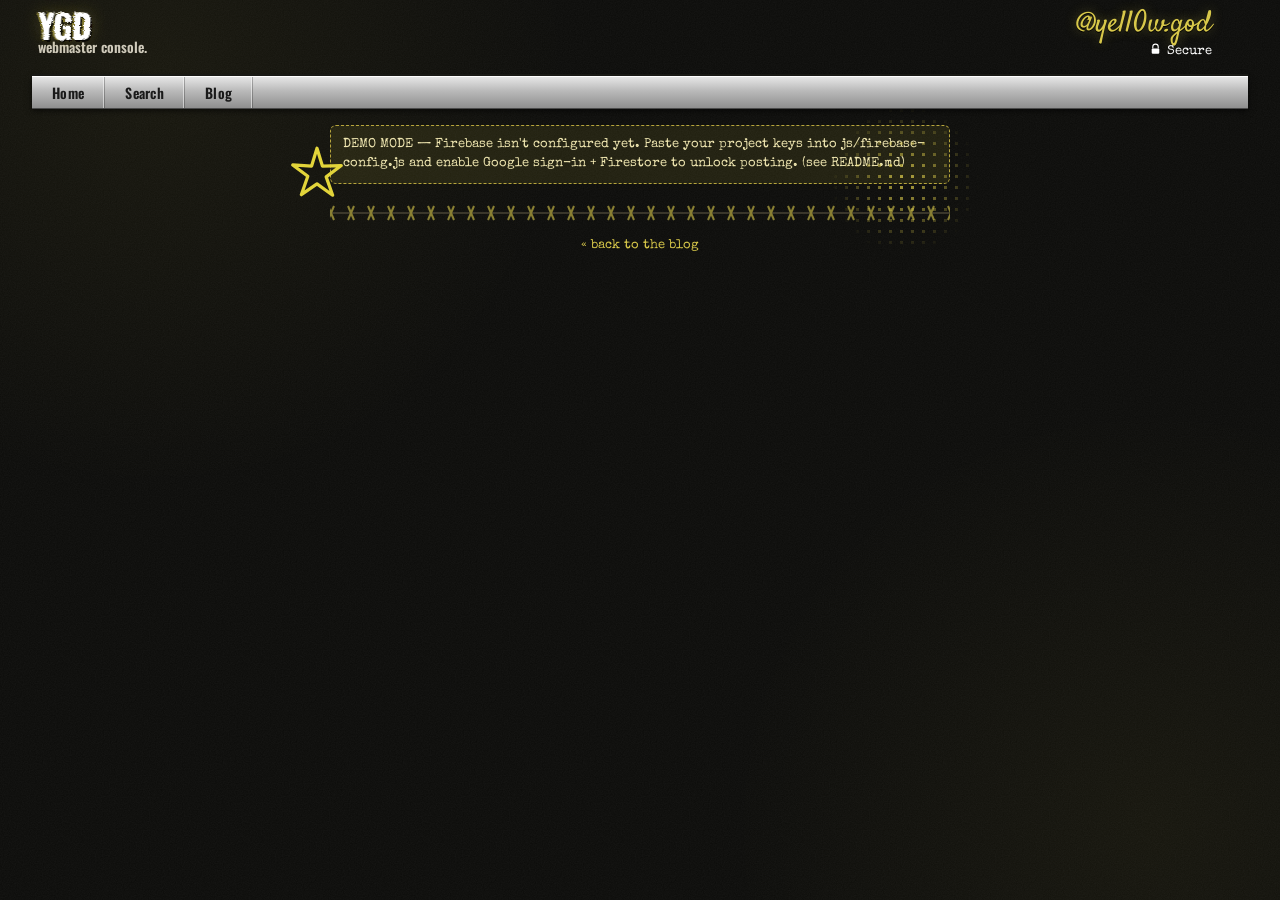
==== commit 216c11c4: "Clickable socials, remove emoji, add grunge icons, real music player Requested changes: - My Socials" ====
--- a/admin.html
+++ b/admin.html
@@ -5,27 +5,26 @@
 <meta name="viewport" content="width=device-width, initial-scale=1">
 <meta name="robots" content="noindex,nofollow">
 <title>YGD — admin</title>
-<link rel="icon" href="data:image/svg+xml,%3Csvg xmlns='http://www.w3.org/2000/svg' viewBox='0 0 32 32'%3E%3Ctext y='26' font-size='26'%3E%F0%9F%94%92%3C/text%3E%3C/svg%3E">
+<link rel="icon" href="data:image/svg+xml,%3Csvg xmlns='http://www.w3.org/2000/svg' viewBox='0 0 100 100'%3E%3Cpath fill='%23e2d43a' stroke='%23000' stroke-width='3' d='M50 10 C29 10 15 25 15 44 C15 56 22 65 30 70 L30 82 L42 82 L42 73 L48 73 L48 84 L54 84 L54 73 L60 73 L60 82 L72 82 L72 69 C79 64 85 56 85 44 C85 25 71 10 50 10 Z'/%3E%3Ccircle cx='36' cy='45' r='8' fill='%230b0b09'/%3E%3Ccircle cx='64' cy='45' r='8' fill='%230b0b09'/%3E%3Cpath d='M43 60 l7 -9 7 9 z' fill='%230b0b09'/%3E%3C/svg%3E">
 <link rel="stylesheet" href="css/style.css">
 </head>
 <body>
+<svg width="0" height="0" style="position:absolute" aria-hidden="true">
+  <filter id="distress" x="-20%" y="-20%" width="140%" height="140%">
+    <feTurbulence type="fractalNoise" baseFrequency="0.9" numOctaves="2" seed="3" result="noise"/>
+    <feDisplacementMap in="SourceGraphic" in2="noise" scale="3.5"/>
+  </filter>
+</svg>
 <div class="page">
 
   <!-- ================= TOP BRAND BAR ================= -->
   <header class="topbar">
     <div class="brand-left">
-      <svg class="friends-ico" viewBox="0 0 48 40" aria-hidden="true">
-        <g fill="#fff">
-          <circle cx="10" cy="9" r="5"/><rect x="3" y="16" width="14" height="12" rx="3"/>
-          <circle cx="26" cy="7" r="6"/><rect x="17" y="15" width="18" height="15" rx="3"/>
-          <circle cx="41" cy="10" r="4"/><rect x="35" y="16" width="11" height="11" rx="2"/>
-        </g>
-      </svg>
-      <div class="brand-name">YGD<small>webmaster console.</small></div>
+      <div class="brand-name"><span class="ygd-text">YGD</span><small>webmaster console.</small></div>
     </div>
     <div class="brand-right">
       <span class="handle-script">@yell0w.god</span>
-      <span class="online">&#128274; Secure</span>
+      <span class="online"><i class="ico ico-lock"></i>Secure</span>
     </div>
   </header>
 
@@ -47,17 +46,24 @@
 
     <!-- SIGN-IN GATE -->
     <div class="panel" id="gate">
-      <div class="head">&#128274; Restricted &mdash; Webmaster Login</div>
+      <div class="head"><i class="ico ico-lock"></i>Restricted &mdash; Webmaster Login</div>
       <div class="body gate">
         <p>This console lets the owner post new blogs.<br>
            Sign in with the authorized Google account to continue.</p>
-        <button class="gsign" id="signInBtn">&#71; Sign in with Google</button>
+        <button class="gsign" id="signInBtn">Sign in with Google</button>
       </div>
     </div>
 
     <!-- ACCESS DENIED -->
     <div class="panel hidden" id="denied">
-      <div class="head" style="background:linear-gradient(180deg,#3a0f0f,#170808)">&#9940; Access Denied</div>
+      <div class="head denied-head" style="background:linear-gradient(180deg,#3a0f0f,#170808)">
+        <svg width="20" height="20" viewBox="0 0 100 100" style="vertical-align:-5px;margin-right:6px;">
+          <g fill="#e2d43a">
+            <path d="M50 12 C31 12 18 26 18 44 C18 55 24 63 31 68 L31 78 L42 78 L42 70 L48 70 L48 80 L54 80 L54 70 L60 70 L60 78 L70 78 L70 67 C77 62 82 54 82 44 C82 26 69 12 50 12 Z"/>
+            <circle cx="37" cy="44" r="7" fill="#170808"/><circle cx="63" cy="44" r="7" fill="#170808"/>
+            <path d="M44 58 l6 -8 6 8 z" fill="#170808"/>
+          </g>
+        </svg>Access Denied</div>
       <div class="body">
         <p class="notice err" style="margin:0">
           Sorry, <b data-email>that account</b> isn't the webmaster.
@@ -68,7 +74,7 @@
 
     <!-- EDITOR -->
     <div class="panel hidden" id="editor">
-      <div class="head">&#9997; New Blog Post</div>
+      <div class="head"><i class="ico ico-pencil"></i>New Blog Post</div>
       <div class="body">
         <p style="margin:0 0 8px">
           <span class="who">signed in as <b id="who"></b></span>
@@ -94,11 +100,37 @@
           <label for="f-file">…or upload a file <small>(uses Firebase Storage)</small></label>
           <input id="f-file" name="mediaFile" type="file" accept="image/*,video/*">
 
-          <button class="submit" type="submit">&#128228; Publish post</button>
+          <button class="submit" type="submit"><i class="ico ico-upload"></i>Publish post</button>
         </form>
       </div>
     </div>
 
+    <!-- MUSIC UPLOAD -->
+    <div class="panel hidden" id="musicEditor">
+      <div class="head">Add a Track</div>
+      <div class="body">
+        <p style="margin:0 0 8px;color:var(--dim)">
+          Upload your own audio file to add it to the homepage player's playlist.</p>
+
+        <form id="trackForm" class="blogform">
+          <label for="t-title">Track title *</label>
+          <input id="t-title" name="title" type="text" maxlength="120" placeholder="song title" required>
+
+          <label for="t-artist">Artist</label>
+          <input id="t-artist" name="artist" type="text" maxlength="120" placeholder="artist name">
+
+          <label for="t-url">Track URL <small>(direct link to an mp3, or leave blank to upload below)</small></label>
+          <input id="t-url" name="trackUrl" type="url" placeholder="https://...">
+
+          <label for="t-file">…or upload an audio file <small>(uses Firebase Storage)</small></label>
+          <input id="t-file" name="trackFile" type="file" accept="audio/*">
+
+          <button class="submit" type="submit"><i class="ico ico-upload"></i>Add track</button>
+        </form>
+      </div>
+    </div>
+
+    <div class="wire-divider"></div>
     <div class="foot" style="margin-top:14px"><p><a href="blog.html">&laquo; back to the blog</a></p></div>
   </main>
 </div>
--- a/css/style.css
+++ b/css/style.css
@@ -44,7 +44,22 @@
 a:hover { color: #fff; text-decoration: underline; }
 img { image-rendering: auto; max-width: 100%; }
 
-.page { max-width: 1180px; margin: 0 auto; padding: 0 10px 40px; }
+html, body { overflow-x: hidden; }
+.page { max-width: 1900px; margin: 0 auto; padding: 0 clamp(12px, 2.5vw, 56px) 40px; }
+
+/* latest-blog block on the home page */
+.latest-wrap { position: relative; z-index: 2; margin-top: 18px; }
+.latest-head { display: flex; align-items: center; gap: 10px; margin: 0 0 6px; }
+.latest-head .mk { margin: 0; font-size: 16px; }
+.viewmore {
+  display: inline-block; margin: 12px auto 0;
+  font-family: var(--display); font-weight: 700; font-size: 15px;
+  color: #12110a; background: var(--gold); border: 1px solid #000;
+  border-radius: 6px; padding: 8px 22px; box-shadow: 3px 3px 0 rgba(0,0,0,.6);
+  transform: rotate(-.6deg);
+}
+.viewmore:hover { background: #fff; text-decoration: none; }
+.latest-empty { color: var(--dim); }
 
 /* ---------- grunge decorations (reusable) ---------- */
 .splatter {
@@ -64,6 +79,68 @@
 .doodle { position: absolute; z-index: 2; pointer-events: none; }
 .doodle svg { display: block; }
 
+/* ---------- inline icon system (drawn line-art masks — no emoji) ---------- */
+.ico {
+  display: inline-block; width: 13px; height: 13px;
+  background-color: currentColor;
+  -webkit-mask-repeat: no-repeat; mask-repeat: no-repeat;
+  -webkit-mask-position: center; mask-position: center;
+  -webkit-mask-size: contain; mask-size: contain;
+  vertical-align: -2px; margin-right: 5px;
+}
+.ico-clock  { -webkit-mask-image:url("data:image/svg+xml,%3Csvg xmlns='http://www.w3.org/2000/svg' viewBox='0 0 24 24'%3E%3Ccircle cx='12' cy='12' r='9' fill='none' stroke='%23fff' stroke-width='2'/%3E%3Cpath d='M12 7v5l4 2' fill='none' stroke='%23fff' stroke-width='2' stroke-linecap='round'/%3E%3C/svg%3E");
+              mask-image:url("data:image/svg+xml,%3Csvg xmlns='http://www.w3.org/2000/svg' viewBox='0 0 24 24'%3E%3Ccircle cx='12' cy='12' r='9' fill='none' stroke='%23fff' stroke-width='2'/%3E%3Cpath d='M12 7v5l4 2' fill='none' stroke='%23fff' stroke-width='2' stroke-linecap='round'/%3E%3C/svg%3E"); }
+.ico-lock   { -webkit-mask-image:url("data:image/svg+xml,%3Csvg xmlns='http://www.w3.org/2000/svg' viewBox='0 0 24 24'%3E%3Cpath d='M7 10V7a5 5 0 0 1 10 0v3' fill='none' stroke='%23fff' stroke-width='2'/%3E%3Crect x='5' y='10' width='14' height='10' rx='2' fill='%23fff'/%3E%3C/svg%3E");
+              mask-image:url("data:image/svg+xml,%3Csvg xmlns='http://www.w3.org/2000/svg' viewBox='0 0 24 24'%3E%3Cpath d='M7 10V7a5 5 0 0 1 10 0v3' fill='none' stroke='%23fff' stroke-width='2'/%3E%3Crect x='5' y='10' width='14' height='10' rx='2' fill='%23fff'/%3E%3C/svg%3E"); }
+.ico-pin    { -webkit-mask-image:url("data:image/svg+xml,%3Csvg xmlns='http://www.w3.org/2000/svg' viewBox='0 0 24 24'%3E%3Ccircle cx='12' cy='7' r='5' fill='%23fff'/%3E%3Crect x='11' y='11' width='2' height='10' fill='%23fff'/%3E%3C/svg%3E");
+              mask-image:url("data:image/svg+xml,%3Csvg xmlns='http://www.w3.org/2000/svg' viewBox='0 0 24 24'%3E%3Ccircle cx='12' cy='7' r='5' fill='%23fff'/%3E%3Crect x='11' y='11' width='2' height='10' fill='%23fff'/%3E%3C/svg%3E"); }
+.ico-pencil { -webkit-mask-image:url("data:image/svg+xml,%3Csvg xmlns='http://www.w3.org/2000/svg' viewBox='0 0 24 24'%3E%3Cpath d='M4 20l1-5L16 4l4 4L9 19l-5 1z' fill='%23fff'/%3E%3C/svg%3E");
+              mask-image:url("data:image/svg+xml,%3Csvg xmlns='http://www.w3.org/2000/svg' viewBox='0 0 24 24'%3E%3Cpath d='M4 20l1-5L16 4l4 4L9 19l-5 1z' fill='%23fff'/%3E%3C/svg%3E"); }
+.ico-upload { -webkit-mask-image:url("data:image/svg+xml,%3Csvg xmlns='http://www.w3.org/2000/svg' viewBox='0 0 24 24'%3E%3Cpath d='M12 3l5 5h-3v7h-4v-7H7z' fill='%23fff'/%3E%3Crect x='4' y='18' width='16' height='2' fill='%23fff'/%3E%3C/svg%3E");
+              mask-image:url("data:image/svg+xml,%3Csvg xmlns='http://www.w3.org/2000/svg' viewBox='0 0 24 24'%3E%3Cpath d='M12 3l5 5h-3v7h-4v-7H7z' fill='%23fff'/%3E%3Crect x='4' y='18' width='16' height='2' fill='%23fff'/%3E%3C/svg%3E"); }
+
+/* dynamic-content icons (used as ::before so JS templates stay text-only) */
+.blog-entry .meta-time::before {
+  content: ""; display: inline-block; width: 12px; height: 12px;
+  margin-right: 5px; vertical-align: -1px;
+  background-color: #12110a;
+  -webkit-mask-repeat: no-repeat; mask-repeat: no-repeat;
+  -webkit-mask-position: center; mask-position: center;
+  -webkit-mask-size: contain; mask-size: contain;
+  -webkit-mask-image:url("data:image/svg+xml,%3Csvg xmlns='http://www.w3.org/2000/svg' viewBox='0 0 24 24'%3E%3Ccircle cx='12' cy='12' r='9' fill='none' stroke='%23fff' stroke-width='2'/%3E%3Cpath d='M12 7v5l4 2' fill='none' stroke='%23fff' stroke-width='2' stroke-linecap='round'/%3E%3C/svg%3E");
+              mask-image:url("data:image/svg+xml,%3Csvg xmlns='http://www.w3.org/2000/svg' viewBox='0 0 24 24'%3E%3Ccircle cx='12' cy='12' r='9' fill='none' stroke='%23fff' stroke-width='2'/%3E%3Cpath d='M12 7v5l4 2' fill='none' stroke='%23fff' stroke-width='2' stroke-linecap='round'/%3E%3C/svg%3E");
+}
+.entry-head::before {
+  content: ""; display: inline-block; width: 12px; height: 12px;
+  margin-right: 6px; vertical-align: -1px;
+  background-color: #fff;
+  -webkit-mask-repeat: no-repeat; mask-repeat: no-repeat;
+  -webkit-mask-position: center; mask-position: center;
+  -webkit-mask-size: contain; mask-size: contain;
+  -webkit-mask-image:url("data:image/svg+xml,%3Csvg xmlns='http://www.w3.org/2000/svg' viewBox='0 0 24 24'%3E%3Cpath d='M4 20l1-5L16 4l4 4L9 19l-5 1z' fill='%23fff'/%3E%3C/svg%3E");
+              mask-image:url("data:image/svg+xml,%3Csvg xmlns='http://www.w3.org/2000/svg' viewBox='0 0 24 24'%3E%3Cpath d='M4 20l1-5L16 4l4 4L9 19l-5 1z' fill='%23fff'/%3E%3C/svg%3E");
+}
+
+/* passport-stamp badges (replaces flag emoji) */
+.stamp {
+  display: inline-flex; align-items: center; justify-content: center;
+  width: 34px; height: 34px; border-radius: 50%;
+  border: 2px dashed var(--gold-2); color: var(--gold);
+  font-family: var(--display); font-weight: 700; font-size: 10px;
+  opacity: .9;
+}
+.stamp:nth-child(1){ transform: rotate(-6deg); }
+.stamp:nth-child(2){ transform: rotate(4deg); }
+.stamp:nth-child(3){ transform: rotate(-3deg); }
+
+/* barbed-wire grunge divider */
+.wire-divider {
+  position: relative; z-index: 2;
+  height: 18px; margin: 20px 0 6px; opacity: .6;
+  background-repeat: repeat-x; background-position: center;
+  background-image: url("data:image/svg+xml,%3Csvg xmlns='http://www.w3.org/2000/svg' width='40' height='18'%3E%3Cline x1='0' y1='9' x2='40' y2='9' stroke='%23554f3d' stroke-width='2'/%3E%3Cg stroke='%23d8c84a' stroke-width='2'%3E%3Cline x1='8' y1='2' x2='14' y2='16'/%3E%3Cline x1='14' y1='2' x2='8' y2='16'/%3E%3Cline x1='28' y1='2' x2='34' y2='16'/%3E%3Cline x1='34' y1='2' x2='28' y2='16'/%3E%3C/g%3E%3C/svg%3E");
+}
+
 /* ---------- top brand bar ---------- */
 .topbar {
   position: relative; z-index: 3;
@@ -72,11 +149,19 @@
   border-bottom: 2px solid #1c1c18;
 }
 .brand-left { display: flex; align-items: center; gap: 10px; }
-.friends-ico { width: 40px; height: 34px; flex: 0 0 auto; }
 .brand-name {
   font-family: var(--display);
   font-weight: 700; font-size: 34px; line-height: .9;
   color: #fff; letter-spacing: -1px;
+}
+.ygd-text {
+  display: inline-block;
+  filter: url(#distress);
+  transform: skewX(-2deg);
+  text-shadow:
+    2px 2px 0 rgba(0,0,0,.65),
+    -2px 0 0 rgba(216,200,74,.5),
+    0 0 16px rgba(216,200,74,.3);
 }
 .brand-name small {
   display: block; font-family: var(--display); font-weight: 600;
@@ -149,11 +234,21 @@
 }
 
 /* ---------- home layout ---------- */
+/* photo + info stay on the SAME ROW at every width (incl. phones),
+   and the photo stretches to match the info panel's height. */
 .home-cols {
   position: relative;
-  display: grid; grid-template-columns: 288px 1fr; gap: 16px;
-}
-@media (max-width: 820px){ .home-cols { grid-template-columns: 1fr; } }
+  display: grid; grid-template-columns: 42% 1fr; gap: 14px;
+  align-items: stretch;
+}
+.pcol > .panel { height: 100%; margin-bottom: 0; }
+@media (max-width: 560px){
+  body { font-size: 11px; }
+  .home-cols { grid-template-columns: 44% 1fr; gap: 8px; }
+  .mk { font-size: 12px; }
+  .pcol .head-name { font-size: 15px; }
+  .stamp { width: 26px; height: 26px; font-size: 8px; }
+}
 
 /* left profile column */
 .pcol .head-name { font-family: var(--mono); font-weight: 700; font-size: 20px; color: var(--ink); margin: 0 0 8px; }
@@ -174,18 +269,19 @@
 .socials { list-style: none; margin: 4px 0 0; padding: 0; color: var(--ink); }
 .socials li { padding: 1px 0; }
 .socials .k { color: var(--gold); }
-.flags { margin-top: 10px; font-size: 26px; letter-spacing: 4px; }
-
-/* main / photo area */
-.pmain { position: relative; min-height: 620px; }
+.socials a { color: var(--ink); }
+.socials a:hover { color: var(--gold); }
+.flags { margin-top: 10px; display: flex; gap: 10px; }
+
+/* main / photo area — photo fills the cell so its height == info panel */
+.pmain { position: relative; min-height: 560px; }
 .photo-wrap {
-  position: relative; z-index: 2;
-  display: inline-block; margin: 6px auto 0;
-  transform: rotate(-1.4deg);
+  position: absolute; inset: 0; z-index: 2;
+  transform: rotate(-1.2deg);
 }
 .photo-frame {
-  position: relative;
-  padding: 12px 12px 14px;
+  position: relative; height: 100%;
+  padding: 10px;
   background: #f2efe2;
   box-shadow: 0 10px 26px rgba(0,0,0,.7);
   /* torn / distressed edge */
@@ -195,11 +291,12 @@
           mask-size: 100% 100%;
 }
 .photo-frame img {
-  display: block; width: 100%; height: auto;
+  display: block; width: 100%; height: 100%;
+  object-fit: cover; object-position: 50% 42%;
   filter: contrast(1.06) saturate(.92) brightness(1.02);
 }
 .photo-frame::after { /* grain over photo */
-  content:""; position:absolute; inset:12px;
+  content:""; position:absolute; inset:10px;
   background: url("data:image/svg+xml,%3Csvg xmlns='http://www.w3.org/2000/svg' width='120' height='120'%3E%3Cfilter id='n'%3E%3CfeTurbulence type='fractalNoise' baseFrequency='0.9' numOctaves='2'/%3E%3C/filter%3E%3Crect width='100%25' height='100%25' filter='url(%23n)' opacity='0.12'/%3E%3C/svg%3E");
   mix-blend-mode: overlay; pointer-events:none;
 }
@@ -213,20 +310,37 @@
 .tape.br { bottom: -10px; right: 30px; transform: rotate(-10deg); }
 
 .not-avg {
-  position: absolute; right: 14px; bottom: 46px; z-index: 4;
-  font-family: var(--script); font-size: 40px; color: var(--gold);
-  text-shadow: 0 2px 8px rgba(0,0,0,.8); transform: rotate(-6deg);
-}
+  position: absolute; right: 12px; bottom: 52px; z-index: 4;
+  font-family: var(--script); font-size: 34px; color: var(--gold);
+  text-shadow: 0 2px 8px rgba(0,0,0,.9); transform: rotate(-6deg);
+  pointer-events: none;
+}
+@media (max-width: 560px){ .not-avg { font-size: 20px; bottom: 40px; } }
 .not-avg .heart { color: var(--gold); }
 
-/* media player strip */
+/* media player strip — pinned across the bottom of the photo area */
 .player {
-  position: relative; z-index: 4;
-  display: flex; align-items: center; gap: 12px; justify-content: flex-end;
-  margin-top: 14px; padding: 6px 10px;
+  position: absolute; left: 10px; right: 10px; bottom: 8px; z-index: 5;
+  display: flex; align-items: center; gap: 10px;
+  padding: 5px 10px; border-radius: 6px;
+  background: rgba(0,0,0,.5);
   color: var(--gold);
-}
-.player .ctrl { font-size: 20px; cursor: pointer; }
+  font-family: var(--mono); font-size: 11px;
+}
+.player .now-playing {
+  flex: 1 1 auto; min-width: 0;
+  white-space: nowrap; overflow: hidden; text-overflow: ellipsis;
+  color: var(--ink); opacity: .85;
+}
+.player .ctrl { cursor: pointer; display: inline-flex; align-items: center; flex: 0 0 auto; }
+.player .ctrl svg { display: block; }
+.player .eq { flex: 0 0 auto; }
+@media (max-width: 560px){
+  .player { gap: 6px; padding: 4px 8px; }
+  .player .now-playing { display: none; }
+  .player .ctrl svg { width: 13px; height: 13px; }
+  .player .eq { display: none; }
+}
 .player .eq { display: inline-flex; align-items: flex-end; gap: 2px; height: 20px; }
 .player .eq i { width: 4px; background: var(--gold); display: inline-block; animation: eq 900ms ease-in-out infinite; }
 .player .eq i:nth-child(1){height:8px;  animation-delay:0ms}
@@ -237,6 +351,7 @@
 .player .eq i:nth-child(6){height:18px; animation-delay:160ms}
 .player .eq i:nth-child(7){height:7px;  animation-delay:220ms}
 @keyframes eq { 0%,100%{ transform: scaleY(.4);} 50%{ transform: scaleY(1);} }
+.player .eq.live i { animation: none; transform: none; transition: height 80ms linear; }
 
 /* ---------- blog page ---------- */
 .blog-cols { position: relative; display: grid; grid-template-columns: 1fr 280px; gap: 16px; }
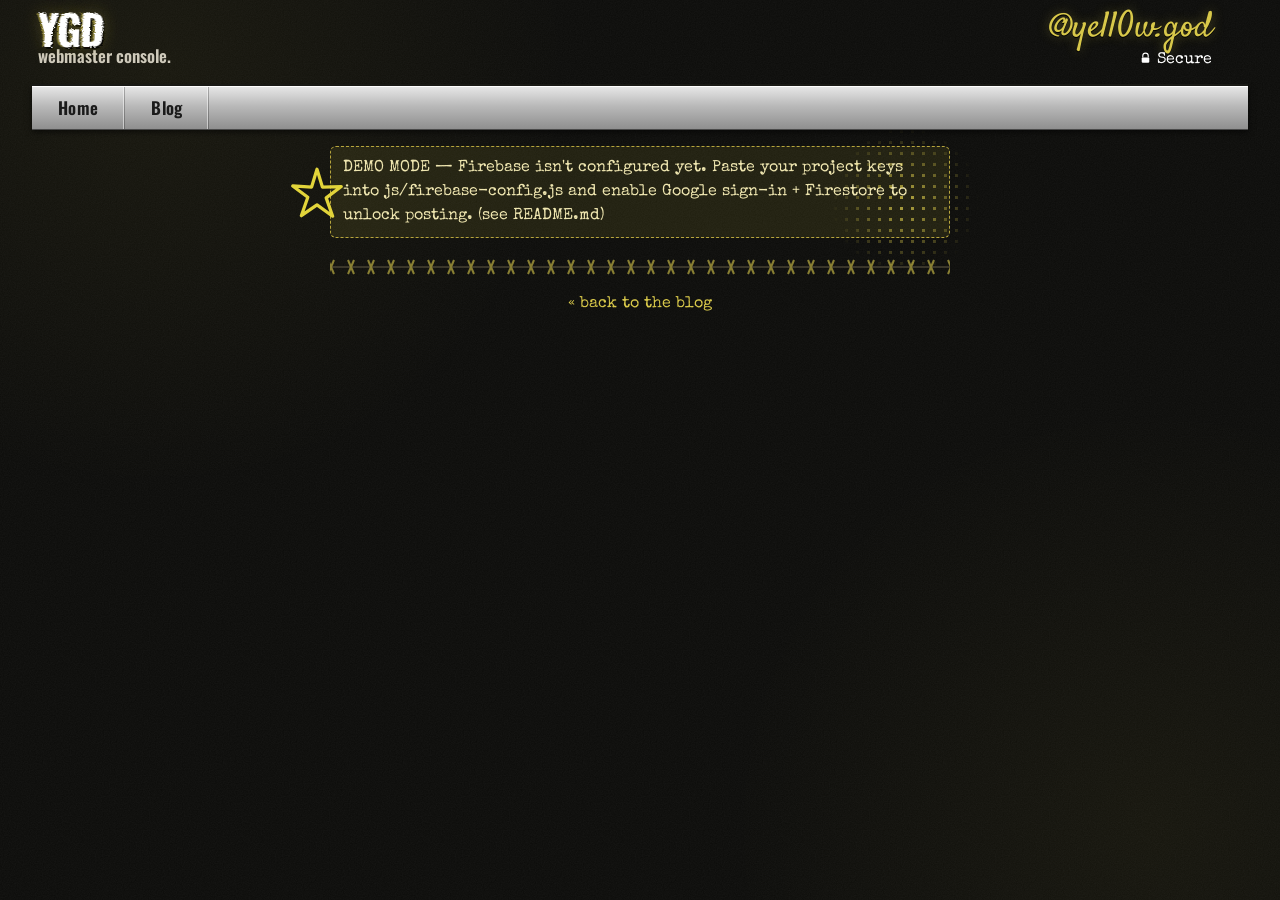
==== commit dc3dc9d4: "Live search dropdown, square Y2K photo frame, bigger type, denser layout Requested changes: - Remove" ====
--- a/admin.html
+++ b/admin.html
@@ -31,7 +31,6 @@
   <!-- ================= NAV ================= -->
   <nav class="nav">
     <a href="index.html">Home</a>
-    <a href="#" onclick="return false">Search</a>
     <a href="blog.html">Blog</a>
   </nav>
 
--- a/css/style.css
+++ b/css/style.css
@@ -30,7 +30,7 @@
   background: var(--bg);
   color: var(--ink);
   font-family: var(--mono);
-  font-size: 13px;
+  font-size: 16px;
   line-height: 1.5;
   /* grungy black canvas */
   background-image:
@@ -50,10 +50,10 @@
 /* latest-blog block on the home page */
 .latest-wrap { position: relative; z-index: 2; margin-top: 18px; }
 .latest-head { display: flex; align-items: center; gap: 10px; margin: 0 0 6px; }
-.latest-head .mk { margin: 0; font-size: 16px; }
+.latest-head .mk { margin: 0; font-size: 19px; }
 .viewmore {
   display: inline-block; margin: 12px auto 0;
-  font-family: var(--display); font-weight: 700; font-size: 15px;
+  font-family: var(--display); font-weight: 700; font-size: 18px;
   color: #12110a; background: var(--gold); border: 1px solid #000;
   border-radius: 6px; padding: 8px 22px; box-shadow: 3px 3px 0 rgba(0,0,0,.6);
   transform: rotate(-.6deg);
@@ -121,18 +121,6 @@
               mask-image:url("data:image/svg+xml,%3Csvg xmlns='http://www.w3.org/2000/svg' viewBox='0 0 24 24'%3E%3Cpath d='M4 20l1-5L16 4l4 4L9 19l-5 1z' fill='%23fff'/%3E%3C/svg%3E");
 }
 
-/* passport-stamp badges (replaces flag emoji) */
-.stamp {
-  display: inline-flex; align-items: center; justify-content: center;
-  width: 34px; height: 34px; border-radius: 50%;
-  border: 2px dashed var(--gold-2); color: var(--gold);
-  font-family: var(--display); font-weight: 700; font-size: 10px;
-  opacity: .9;
-}
-.stamp:nth-child(1){ transform: rotate(-6deg); }
-.stamp:nth-child(2){ transform: rotate(4deg); }
-.stamp:nth-child(3){ transform: rotate(-3deg); }
-
 /* barbed-wire grunge divider */
 .wire-divider {
   position: relative; z-index: 2;
@@ -151,7 +139,7 @@
 .brand-left { display: flex; align-items: center; gap: 10px; }
 .brand-name {
   font-family: var(--display);
-  font-weight: 700; font-size: 34px; line-height: .9;
+  font-weight: 700; font-size: 42px; line-height: .9;
   color: #fff; letter-spacing: -1px;
 }
 .ygd-text {
@@ -165,12 +153,12 @@
 }
 .brand-name small {
   display: block; font-family: var(--display); font-weight: 600;
-  font-size: 14px; color: #cfcabb; letter-spacing: 0;
+  font-size: 17px; color: #cfcabb; letter-spacing: 0;
 }
 .brand-right { margin-left: auto; text-align: right; position: relative; padding-right: 30px; }
-.handle-script { font-family: var(--script); font-size: 30px; color: var(--gold);
+.handle-script { font-family: var(--script); font-size: 36px; color: var(--gold);
   text-shadow: 0 1px 0 #000, 0 0 12px rgba(216,200,74,.35); line-height: 1; }
-.online { display: block; color: #fff; font-family: var(--mono); font-size: 13px; margin-top: 2px; }
+.online { display: block; color: #fff; font-family: var(--mono); font-size: 16px; margin-top: 2px; }
 .brand-right .star-top { position: absolute; right: -4px; top: -6px; }
 
 /* ---------- nav ---------- */
@@ -183,26 +171,56 @@
   margin-bottom: 12px;
 }
 .nav a {
-  padding: 5px 20px;
+  padding: 8px 26px;
   color: #1a1a1a; font-family: var(--display); font-weight: 600;
-  font-size: 14px; letter-spacing: .3px;
+  font-size: 17px; letter-spacing: .3px;
   border-right: 1px solid rgba(0,0,0,.25);
   box-shadow: inset -1px 0 0 rgba(255,255,255,.5);
 }
 .nav a:hover { background: #111; color: var(--gold); text-decoration: none; }
 .nav a.active { background: #111; color: var(--gold); }
 .nav .search {
+  position: relative;
   margin-left: auto; display: flex; align-items: center; gap: 4px;
-  padding: 0 8px; border-left: 1px solid rgba(0,0,0,.25);
+  padding: 0 10px; border-left: 1px solid rgba(0,0,0,.25);
 }
 .nav .search input {
   background: #111; color: var(--gold); border: 1px solid #000;
-  font-family: var(--mono); font-size: 14px; padding: 2px 6px; width: 150px;
+  font-family: var(--mono); font-size: 16px; padding: 4px 8px; width: 190px;
 }
 .nav .search button {
   font-family: var(--display); font-weight: 600; cursor: pointer;
-  background: #111; color: var(--gold); border: 1px solid #000; padding: 2px 8px;
-}
+  background: #111; color: var(--gold); border: 1px solid #000; padding: 4px 10px;
+  font-size: 15px;
+}
+@media (max-width: 560px) {
+  .nav { flex-wrap: wrap; }
+  .nav .search {
+    flex: 1 1 100%; margin-left: 0; border-left: none;
+    border-top: 1px solid rgba(0,0,0,.25); padding: 6px 8px;
+  }
+  .nav .search input { flex: 1 1 auto; width: auto; min-width: 0; }
+}
+
+/* live search-as-you-type dropdown */
+.search-dropdown {
+  position: absolute; top: calc(100% + 6px); right: 10px; z-index: 20;
+  width: 320px; max-width: 80vw;
+  background: var(--panel); border: 1px solid var(--border-dim);
+  border-radius: 8px; box-shadow: 0 8px 20px rgba(0,0,0,.7);
+  overflow: hidden;
+}
+.search-dropdown a {
+  display: block; padding: 8px 12px; text-decoration: none;
+  border-bottom: 1px solid #24241f; color: var(--ink);
+}
+.search-dropdown a:last-child { border-bottom: none; }
+.search-dropdown a:hover { background: #17170f; text-decoration: none; }
+.search-dropdown .sd-title { display: block; color: var(--gold); font-weight: 700; }
+.search-dropdown .sd-time { display: block; font-size: 12px; color: var(--dim); }
+.search-dropdown .sd-snip { display: block; font-size: 13px; color: var(--dim); margin-top: 2px;
+  white-space: nowrap; overflow: hidden; text-overflow: ellipsis; }
+.search-dropdown .sd-empty { padding: 10px 12px; color: var(--dim); font-size: 13px; }
 
 /* ---------- generic panel (dark, rounded, thin edge) ---------- */
 .panel {
@@ -216,17 +234,17 @@
 }
 .panel > .head {
   font-family: var(--display); font-weight: 700; letter-spacing: .5px;
-  color: #fff; padding: 7px 12px; font-size: 15px;
+  color: #fff; padding: 9px 14px; font-size: 18px;
   border-bottom: 1px solid #24241f;
   background: linear-gradient(180deg, #17170f, #0c0c08);
 }
-.panel > .body { padding: 12px; }
+.panel > .body { padding: 14px; }
 
 /* gold highlighter marker header (like the "About Me" swipe) */
 .mk {
   display: inline-block; position: relative;
-  font-family: var(--mono); font-weight: 700; font-size: 15px;
-  color: #12110a; padding: 1px 10px; margin: 2px 0 6px;
+  font-family: var(--mono); font-weight: 700; font-size: 18px;
+  color: #12110a; padding: 2px 12px; margin: 2px 0 6px;
   background: var(--gold);
   transform: rotate(-1.2deg);
   box-shadow: 2px 2px 0 rgba(0,0,0,.5);
@@ -243,62 +261,79 @@
 }
 .pcol > .panel { height: 100%; margin-bottom: 0; }
 @media (max-width: 560px){
-  body { font-size: 11px; }
-  .home-cols { grid-template-columns: 44% 1fr; gap: 8px; }
-  .mk { font-size: 12px; }
-  .pcol .head-name { font-size: 15px; }
-  .stamp { width: 26px; height: 26px; font-size: 8px; }
+  body { font-size: 13px; }
+  .home-cols { grid-template-columns: 46% 1fr; gap: 8px; }
+  .mk { font-size: 14px; }
+  .pcol .head-name { font-size: 17px; }
+  .flags { font-size: 22px; gap: 6px; }
 }
 
 /* left profile column */
-.pcol .head-name { font-family: var(--mono); font-weight: 700; font-size: 20px; color: var(--ink); margin: 0 0 8px; }
+.pcol .head-name { font-family: var(--mono); font-weight: 700; font-size: 25px; color: var(--ink); margin: 0 0 8px; }
 .pquote { color: var(--ink); font-style: normal; margin: 0 0 10px; }
 .pquote .q { color: var(--gold); }
 .plist { list-style: none; margin: 0 0 6px; padding: 0; }
-.plist li { padding: 1px 0; color: var(--ink); }
+.plist li { padding: 3px 0; color: var(--ink); }
 .plist li::before { content: "\00B7  "; color: var(--gold); }
 .plist .gstar { color: var(--gold); }
 
-.psec { margin-top: 14px; }
-.about-txt { color: var(--ink); margin: 4px 0 0; }
-.ilist { list-style: none; margin: 4px 0 0; padding: 0; position: relative; }
-.ilist li { color: var(--ink); padding: 1px 0; }
+.psec { margin-top: 18px; }
+.about-txt { color: var(--ink); margin: 6px 0 0; }
+.ilist { list-style: none; margin: 6px 0 0; padding: 0; position: relative; }
+.ilist li { color: var(--ink); padding: 3px 0; }
 .ilist li::before { content: "+ "; color: var(--gold); font-weight: 700; }
 .ilist .goated { color: var(--gold); }
 .big-star { position: absolute; right: 4px; top: -6px; }
-.socials { list-style: none; margin: 4px 0 0; padding: 0; color: var(--ink); }
-.socials li { padding: 1px 0; }
+.socials { list-style: none; margin: 6px 0 0; padding: 0; color: var(--ink); }
+.socials li { padding: 3px 0; }
 .socials .k { color: var(--gold); }
 .socials a { color: var(--ink); }
 .socials a:hover { color: var(--gold); }
-.flags { margin-top: 10px; display: flex; gap: 10px; }
-
-/* main / photo area — photo fills the cell so its height == info panel */
+.flags { margin-top: 10px; font-size: 28px; letter-spacing: 6px; }
+
+/* main / photo area — square Y2K polaroid frame, with the rest of the
+   (info-panel-matched) column height filled by scattered grunge doodles */
 .pmain { position: relative; min-height: 560px; }
 .photo-wrap {
-  position: absolute; inset: 0; z-index: 2;
-  transform: rotate(-1.2deg);
+  position: relative; z-index: 2;
+  width: 82%; max-width: 520px;
+  aspect-ratio: 1 / 1;
+  margin: 26px auto 0;
+  transform: rotate(-1.6deg);
 }
 .photo-frame {
+  display: block;
   position: relative; height: 100%;
-  padding: 10px;
+  padding: 16px 16px 46px;
   background: #f2efe2;
   box-shadow: 0 10px 26px rgba(0,0,0,.7);
-  /* torn / distressed edge */
-  -webkit-mask-image: url("data:image/svg+xml,%3Csvg xmlns='http://www.w3.org/2000/svg' width='400' height='500'%3E%3Cfilter id='r'%3E%3CfeTurbulence type='fractalNoise' baseFrequency='0.012' numOctaves='3' seed='4' result='n'/%3E%3CfeDisplacementMap in='SourceGraphic' in2='n' scale='14'/%3E%3C/filter%3E%3Crect x='6' y='6' width='388' height='488' fill='%23fff' filter='url(%23r)'/%3E%3C/svg%3E");
+  /* torn / distressed edge (square viewBox to match the square frame) */
+  -webkit-mask-image: url("data:image/svg+xml,%3Csvg xmlns='http://www.w3.org/2000/svg' width='500' height='500'%3E%3Cfilter id='r'%3E%3CfeTurbulence type='fractalNoise' baseFrequency='0.012' numOctaves='3' seed='4' result='n'/%3E%3CfeDisplacementMap in='SourceGraphic' in2='n' scale='10'/%3E%3C/filter%3E%3Crect x='6' y='6' width='488' height='488' fill='%23fff' filter='url(%23r)'/%3E%3C/svg%3E");
   -webkit-mask-size: 100% 100%;
-          mask-image: url("data:image/svg+xml,%3Csvg xmlns='http://www.w3.org/2000/svg' width='400' height='500'%3E%3Cfilter id='r'%3E%3CfeTurbulence type='fractalNoise' baseFrequency='0.012' numOctaves='3' seed='4' result='n'/%3E%3CfeDisplacementMap in='SourceGraphic' in2='n' scale='14'/%3E%3C/filter%3E%3Crect x='6' y='6' width='388' height='488' fill='%23fff' filter='url(%23r)'/%3E%3C/svg%3E");
+          mask-image: url("data:image/svg+xml,%3Csvg xmlns='http://www.w3.org/2000/svg' width='500' height='500'%3E%3Cfilter id='r'%3E%3CfeTurbulence type='fractalNoise' baseFrequency='0.012' numOctaves='3' seed='4' result='n'/%3E%3CfeDisplacementMap in='SourceGraphic' in2='n' scale='10'/%3E%3C/filter%3E%3Crect x='6' y='6' width='488' height='488' fill='%23fff' filter='url(%23r)'/%3E%3C/svg%3E");
           mask-size: 100% 100%;
+}
+.photo-frame .pic {
+  display: block;
+  position: relative; width: 100%; height: 100%; overflow: hidden;
+  border: 1px solid rgba(0,0,0,.25);
 }
 .photo-frame img {
   display: block; width: 100%; height: 100%;
-  object-fit: cover; object-position: 50% 42%;
+  object-fit: cover; object-position: 50% 22%;
   filter: contrast(1.06) saturate(.92) brightness(1.02);
 }
-.photo-frame::after { /* grain over photo */
-  content:""; position:absolute; inset:10px;
+.photo-frame .pic::after { /* grain over photo */
+  content:""; position:absolute; inset:0;
   background: url("data:image/svg+xml,%3Csvg xmlns='http://www.w3.org/2000/svg' width='120' height='120'%3E%3Cfilter id='n'%3E%3CfeTurbulence type='fractalNoise' baseFrequency='0.9' numOctaves='2'/%3E%3C/filter%3E%3Crect width='100%25' height='100%25' filter='url(%23n)' opacity='0.12'/%3E%3C/svg%3E");
   mix-blend-mode: overlay; pointer-events:none;
+}
+/* sits as a sibling of .photo-frame (not inside its mask) so the torn
+   edge never clips the caption text */
+.polaroid-caption {
+  position: absolute; left: 0; right: 0; bottom: 12px; z-index: 3;
+  text-align: center; pointer-events: none;
+  font-family: var(--script); font-size: 22px; color: #2a2a26;
 }
 .tape {
   position: absolute; z-index: 3; width: 92px; height: 26px;
@@ -307,25 +342,35 @@
   box-shadow: 0 2px 5px rgba(0,0,0,.4);
 }
 .tape.tl { top: -10px; left: 24px; transform: rotate(-16deg); }
-.tape.br { bottom: -10px; right: 30px; transform: rotate(-10deg); }
+.tape.br { bottom: 30px; right: -14px; transform: rotate(74deg); }
+
+.sticker-tag {
+  position: absolute; z-index: 4;
+  font-family: var(--mono); font-weight: 700; font-size: 13px;
+  color: #12110a; background: var(--gold);
+  padding: 2px 9px; box-shadow: 2px 2px 0 rgba(0,0,0,.55);
+  border: 1px solid #000;
+}
+.sticker-tag.a { top: -14px; right: 6%; transform: rotate(8deg); }
+.sticker-tag.b { bottom: -12px; left: 4%; transform: rotate(-6deg); background: var(--ink); }
 
 .not-avg {
-  position: absolute; right: 12px; bottom: 52px; z-index: 4;
+  position: absolute; left: 50%; bottom: 56px; z-index: 4;
   font-family: var(--script); font-size: 34px; color: var(--gold);
-  text-shadow: 0 2px 8px rgba(0,0,0,.9); transform: rotate(-6deg);
-  pointer-events: none;
-}
-@media (max-width: 560px){ .not-avg { font-size: 20px; bottom: 40px; } }
+  text-shadow: 0 2px 8px rgba(0,0,0,.9); transform: translateX(-50%) rotate(-4deg);
+  pointer-events: none; white-space: nowrap;
+}
+@media (max-width: 560px){ .not-avg { font-size: 19px; bottom: 46px; } }
 .not-avg .heart { color: var(--gold); }
 
-/* media player strip — pinned across the bottom of the photo area */
+/* media player strip — pinned across the bottom of the whole column */
 .player {
   position: absolute; left: 10px; right: 10px; bottom: 8px; z-index: 5;
   display: flex; align-items: center; gap: 10px;
-  padding: 5px 10px; border-radius: 6px;
-  background: rgba(0,0,0,.5);
+  padding: 6px 12px; border-radius: 6px;
+  background: rgba(0,0,0,.55); border: 1px solid var(--border-dim);
   color: var(--gold);
-  font-family: var(--mono); font-size: 11px;
+  font-family: var(--mono); font-size: 13px;
 }
 .player .now-playing {
   flex: 1 1 auto; min-width: 0;
